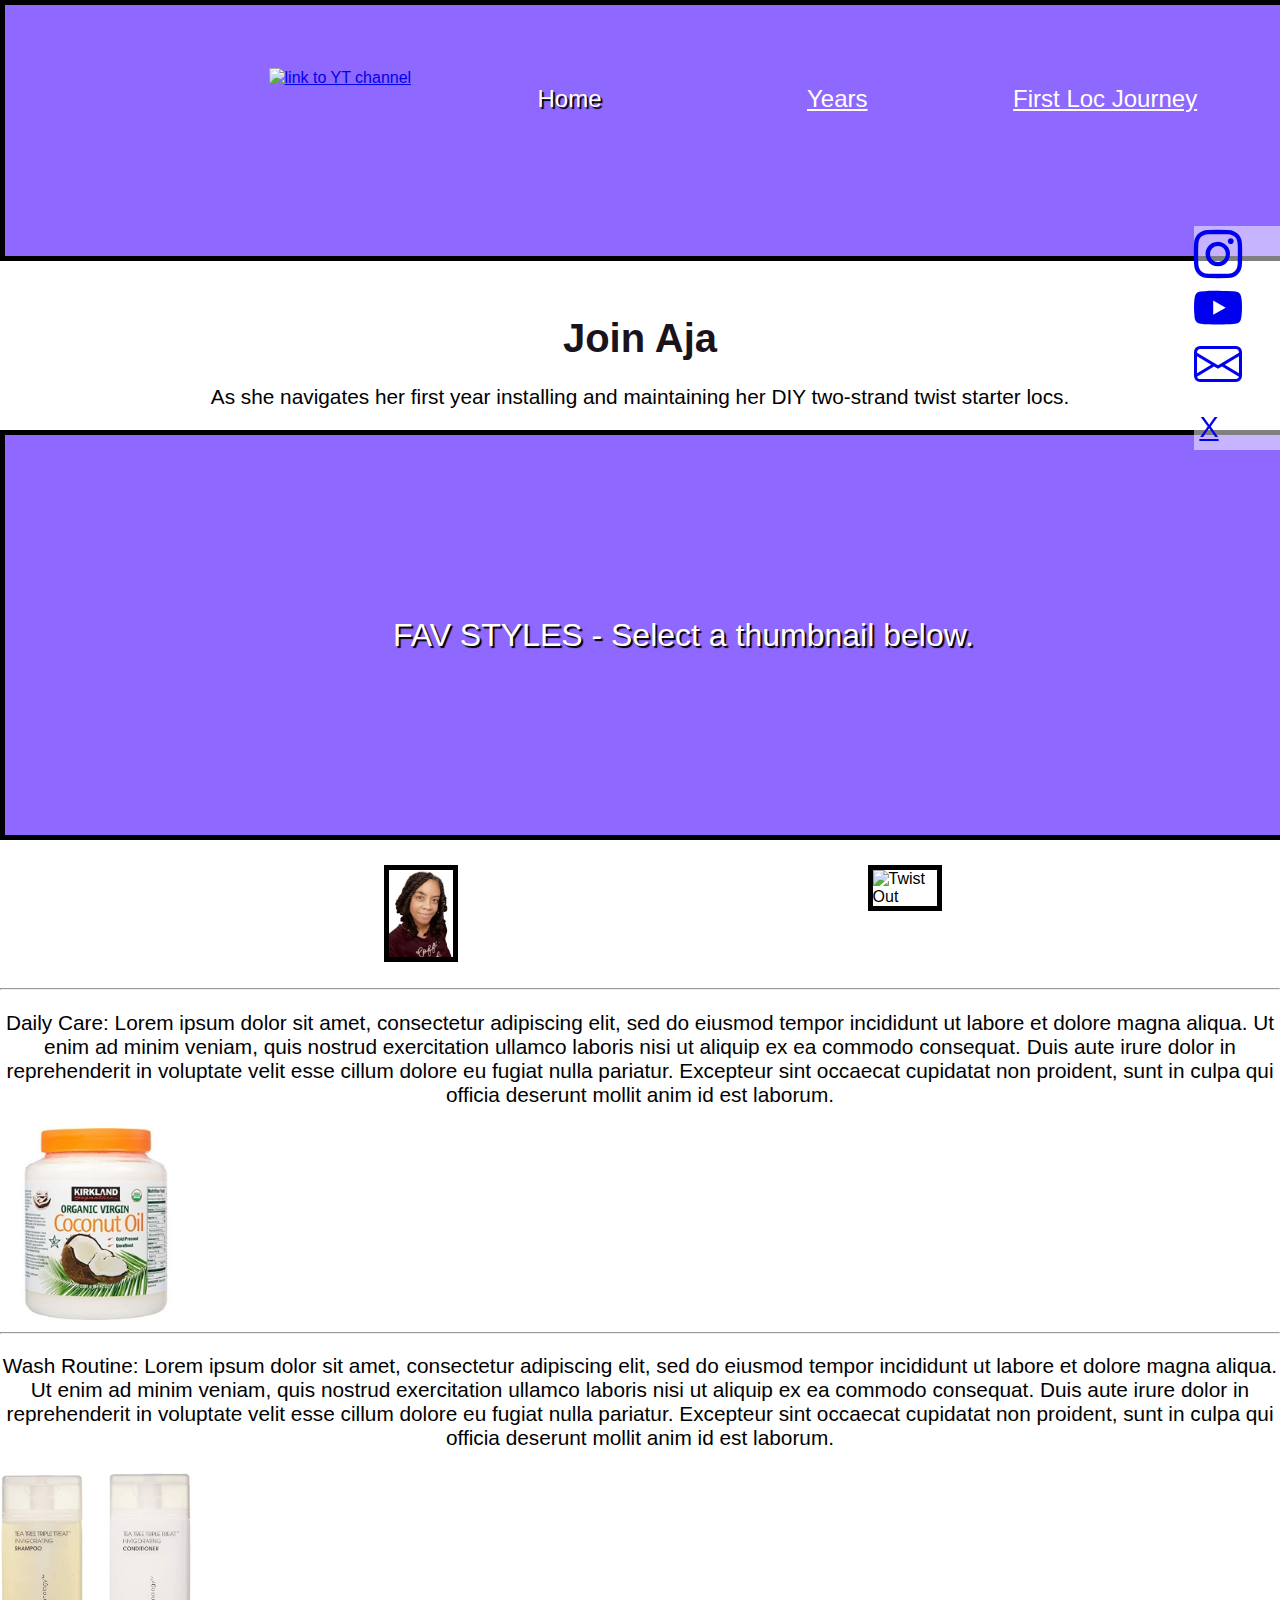
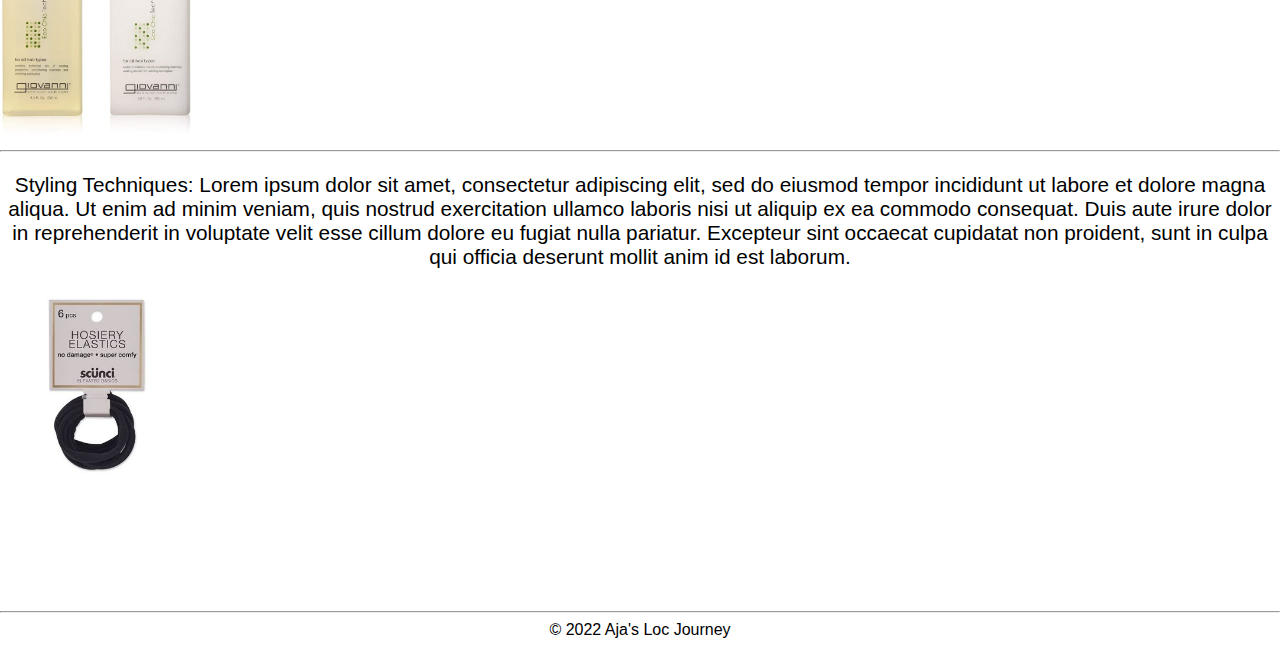
==== index.html @ 59a41a73 "adjusted width of nav and #image" ====
<!DOCTYPE html>
<html lang="en">
    <head>
        <meta charset="utf-8">
        <meta name="viewport" content="width=device-width, initial scale=1">
        <title>My test page</title>
        <link href="https://cdn.jsdelivr.net/npm/bootstrap@5.1.3/dist/css/bootstrap.min.css" rel="stylesheet" integrity="sha384-1BmE4kWBq78iYhFldvKuhfTAU6auU8tT94WrHftjDbrCEXSU1oBoqyl2QvZ6jIW3" crossorigin="anonymous">
        <script src="scripts/main.js"></script>
        <link href="styles/style.css" rel="stylesheet">
        <link rel="stylesheet" href="https://cdn.jsdelivr.net/npm/bootstrap-icons@1.8.1/font/bootstrap-icons.css">
        <link href="https://fonts.googleapis.com/css2?family=Akaya+Telivigala&display=swap" rel="stylesheet">
        <link rel="icon" type="image/png" href="images/tab-image.png"/>
    </head>
    <body id="top">
        <!--Okay, I'll give it a try.-->
       
            <nav>
                <ul>
                    <!--Add Logo-->
                    <li><a href="https://www.youtube.com/c/AjasLocJourney" target="_blank" img class = "logo"><img src= "images/banner.png" alt= "link to YT channel"></a></li>
                    <li><a class="current" href="index.html">Home</a></li>
                    <li><a class="header" href="#">Years</a>
                    <ul>
                        <li><a class="header" href="year-one.html">Year One</a></li>
                        <li><a class="header" href="year-two.html">Year Two</a></li>
                        <li><a class="header" href="year-three.html">Year Three</a></li>
                    </ul>
                    </li>
                    <li><a class="header" href="first-journey.html">First Loc Journey</a></li>
                </ul>
            </nav>
            <br>
    
        <div class = "intro">
            <h1>Join Aja</h1>
            <p id="intro">As she navigates her first year installing and maintaining her DIY two-strand twist starter locs.</p>
        </div>

    <div id = "slideshow">
        <section id = "image">FAV STYLES - Select a thumbnail below.</section>
        <aside id = "thumbnails">
            <img class = "preview" alt = "Rope Twists" src = "images/test-site2.png"
                onmouseover = "upDate(this)"
                onfocus = "upDate(this)"
                onmouseout = "unDo()"
                onblur = "unDo()">
            <img class = "preview" alt = "Twist Out" src = "images/twist-out.png"
            onmouseover = "upDate(this)"
            onfocus = "upDate(this)"
            onmouseout = "unDo()"
            onblur = "unDo()">
        </aside>
    </div>

        <div id="connect" class="container">
            <div class="row" id="icons">
                <a id="instagram" class="col-xs-3" href="https://www.instagram.com/ajas_loc_journey/" style=text-decoration:none target="_blank" aria-label="Instagram" alt="Instagram">
                <i class="bi bi-instagram"></i>
                    </a>
                <a id="youtube" class="col-xs-3" href="https://www.youtube.com/channel/UCShjObX2N9H1d6A85lodj3Q?app=desktop" style=text-decoration:none target="_blank" aria-label="YouTube" alt="YouTube">
                <i class="bi bi-youtube"></i>    
                </a>
                <a id="mail" class="col-xs-3" href="mailto:ajas.loc.journey@gmail.com?subject=Reaching%20Out%20&body=How%20are%20you" style=text-decoration:none target="_blank" aria-label="Email me" style="width:50px; height:auto;" alt="Email me">
                <i class="bi bi-envelope"></i>
                </a>
                <a class="col-xs-3" href="#" id="xButton" onclick="Hide(connect);">X</a></li>
        </div>
        </div>

    <main>
        <hr>
        <div class="samples" class="container">
        <div class="row">
            <p class="col-xs-12 col-md-8"> Daily Care: Lorem ipsum dolor sit amet, consectetur adipiscing elit, sed do eiusmod tempor incididunt ut labore et dolore magna aliqua. Ut enim ad minim veniam, quis nostrud exercitation ullamco laboris nisi ut aliquip ex ea commodo consequat. Duis aute irure dolor in reprehenderit in voluptate velit esse cillum dolore eu fugiat nulla pariatur. Excepteur sint occaecat cupidatat non proident, sunt in culpa qui officia deserunt mollit anim id est laborum.</p> 
            <img src="images/coconutoil.jpeg" class="col-xs-12 col-md-4" alt="pic of Daily Care" title="Daily Care"></a>
        </div>
        <hr>
        <div class="row">
            <p class="col-xs-12 col-md-8">Wash Routine: Lorem ipsum dolor sit amet, consectetur adipiscing elit, sed do eiusmod tempor incididunt ut labore et dolore magna aliqua. Ut enim ad minim veniam, quis nostrud exercitation ullamco laboris nisi ut aliquip ex ea commodo consequat. Duis aute irure dolor in reprehenderit in voluptate velit esse cillum dolore eu fugiat nulla pariatur. Excepteur sint occaecat cupidatat non proident, sunt in culpa qui officia deserunt mollit anim id est laborum.
            </p>
            <img src="images/shampoo.jpg" class="col-xs-12 col-md-4" alt="pic of Wash Routine" title="Wash Routine"></a>
            </div>
        <hr>
        <div class="row">
            <p class="col-xs-12 col-md-8">Styling Techniques: Lorem ipsum dolor sit amet, consectetur adipiscing elit, sed do eiusmod tempor incididunt ut labore et dolore magna aliqua. Ut enim ad minim veniam, quis nostrud exercitation ullamco laboris nisi ut aliquip ex ea commodo consequat. Duis aute irure dolor in reprehenderit in voluptate velit esse cillum dolore eu fugiat nulla pariatur. Excepteur sint occaecat cupidatat non proident, sunt in culpa qui officia deserunt mollit anim id est laborum.
            </p>
            <img src="images/elastics.jpeg" class="col-xs-12 col-md-4" alt="pic of Styling Techniques" title="Styling Techiques"></a>
        </div>
    </div>
    
    <script src="https://cdn.jsdelivr.net/npm/bootstrap@5.1.3/dist/js/bootstrap.bundle.min.js" integrity="sha384-ka7Sk0Gln4gmtz2MlQnikT1wXgYsOg+OMhuP+IlRH9sENBO0LRn5q+8nbTov4+1p" crossorigin="anonymous"></script>
</main>
    <br>
       
        
        <hr>
        <footer style="font-size:medium">
            &copy; 2022 Aja's Loc Journey
        </footer>
        <script src="https://cdn.jsdelivr.net/npm/bootstrap@5.1.3/dist/js/bootstrap.bundle.min.js" integrity="sha384-ka7Sk0Gln4gmtz2MlQnikT1wXgYsOg+OMhuP+IlRH9sENBO0LRn5q+8nbTov4+1p" crossorigin="anonymous"></script>
    </body>
</html>
---- styles/style.css ----
/*Style sheet for aja's loc journey site*/
html {
  font-size: 100%; /*just trying out the comment function*/
  font-family: "Segoe UI", Tahoma, Geneva, Verdana, sans-serif;
}

body {
  width: 100%;
  margin: 0 auto;
  padding: 0 0;
  background-color: rgb(255, 255, 255);
}

p {
  font-size: 1.3em;
  text-align: left;
}

h1 {
  color: rgb(27, 19, 27);
  font-size: 2.5em;
  text-align: center;
  line-height: 100%;
  padding: 1% 0 0 0;
}

div p {
  text-align: center;
}

section {
  text-align: center;
  line-height: 1.5;
  background-color: #edfafc;
}

section p {
  padding: 0 2%;
  text-align: left;
}

nav {
  height: 225px;
  width: 106%;
  margin: 0 auto;
  padding-top: 2%;
  background-color: #8e68ff;
  border: 5px solid black;
}

nav ul {
  list-style: none;
  text-align: center;
}

nav li {
  width: 20%;
  height: 60px;
  line-height: 20px;
  display: inline-block;
}

.header {
  color: rgb(255, 255, 255);
  font-size: 1.5em;
}

.logo {
  width: 125%;
  height: auto;
  display: inline-block;
  float: left;
  padding-top: 8%;
  margin-left: 2%;
  clear: both;
}

.header:hover {
  color: rgb(249, 246, 250);
  background: rgb(163, 128, 187);
}

.current {
  color: rgb(255, 255, 255);
  text-shadow: 2px 2px 1px black;
  font-size: 1.5em;
  transition: 0.5s background-color;
  text-decoration: none;
}

.current:hover {
  color: rgb(249, 246, 250);
  background: rgb(163, 128, 187);
}

img {
  width: 50%;
  height: auto;
  margin: 0 auto;
}

@media screen and (min-width: 300px) {
  .samples img {
    width: 50%;
    height: auto;
    margin: 0 auto;
  }
}

@media screen and (min-width: 900px) {
  .samples img {
    width: 15%;
    height: auto;
    margin: 0 auto;
  }
}

/*Sub menus*/

nav li li {
  font-size: 0.7em;
  width: 100%;
}

nav > ul > li {
  text-align: center;
}

nav > ul > li > a {
  text-align: center;
}

nav li ul {
  position: absolute;
  display: none;
  width: inherit;
}

nav li:hover ul {
  display: block;
  text-align: center;
}

nav li ul li {
  display: block;
  text-align: center;
}
/*Sub menus*/

footer {
  clear: both;
  text-align: center;
  padding-bottom: 1%;
}

hr {
  clear: both;
}

@media screen and (min-width: 300px) {
  #connect {
    position: fixed;
    bottom: 0%;
    background: rgba(255, 255, 255, 0.5);
    font-size: 3em;
    text-align: center;
  }
}

@media screen and (min-width: 300px) {
  #icons {
    display: inline-block;
    float: left;
    width: 100%;
  }
}

@media screen and (min-width: 900px) {
  #connect {
    position: fixed;
    bottom: 50%;
    right: 0;
    width: 30px;
    background: rgba(255, 255, 255, 0.5);
    padding: 2px 56px 2px 0px;
    font-size: 3em;
    color: rgb(0, 0, 0);
    text-align: center;
  }
}

#instagram #youtube #mail {
  color: rgb(0, 0, 0);
}

@media screen and (min-width: 300px) {
  #xButton {
    text-align: center;
    font-size: 0.5em;
  }
}

@media screen and (min-width: 900px) {
  #xButton {
    text-align: center;
    font-size: 0.6em;
  }
}

#xButton:hover {
  background-color: coral;
}

div.samples {
  clear: both;
  margin-bottom: 100px;
}

video {
  display: block;
  margin: 0 auto;
}

iframe {
  display: block;
  margin: 0 auto;
}

.years {
  width: 70%;
  display: block;
  margin: 0 auto;
}

@media screen and (min-width: 300px) {
  #image {
    line-height: 300px;
    width: 106%;
    height: auto;
    border: 5px solid black;
    background-color: #8e68ff;
    background-image: url("");
    background-repeat: no-repeat;
    color: #ffffff;
    text-shadow: 2px 2px 1px black;
    text-align: center;
    background-size: 60%;
    margin-bottom: 25px;
    font-size: 1.4em;
    display: block;
    margin: 0 auto;
  }
}

@media screen and (min-width: 900px) {
  #image {
    line-height: 400px;
    width: 106%;
    height: auto;
    border: 5px solid black;
    background-color: #8e68ff;
    background-image: url("");
    background-repeat: no-repeat;
    color: #ffffff;
    text-shadow: 2px 2px 1px black;
    text-align: center;
    background-size: 20%;
    margin-bottom: 25px;
    font-size: 2em;
    display: block;
    margin: 0 auto;
  }
}

@media screen and (min-width: 300px) {
  .preview {
    width: 20%;
    margin: 2%;
    margin-left: 18%;
    border: 5px solid black;
    display: inline-block;
    float: left;
  }
}

@media screen and (min-width: 900px) {
  .preview {
    width: 5%;
    margin: 2%;
    margin-left: 30%;
    border: 5px solid black;
    display: inline-block;
    float: left;
  }
}
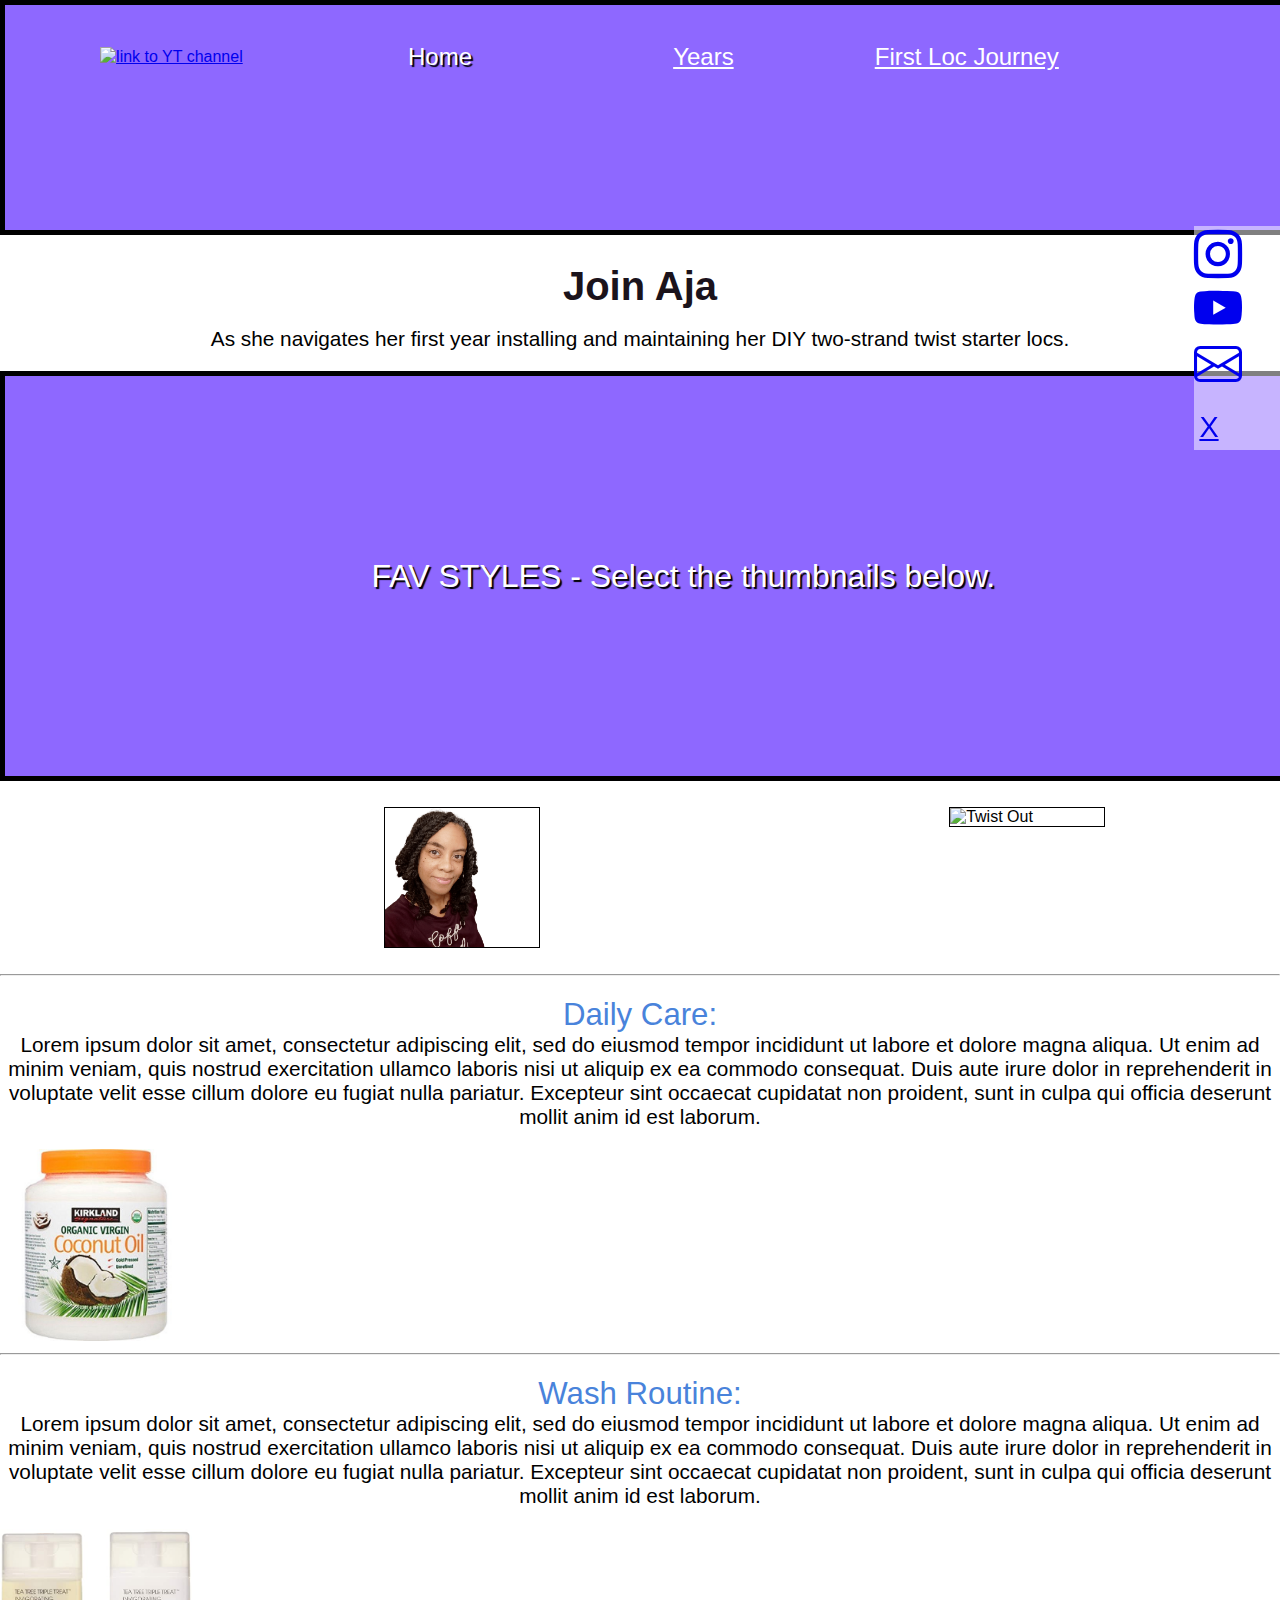
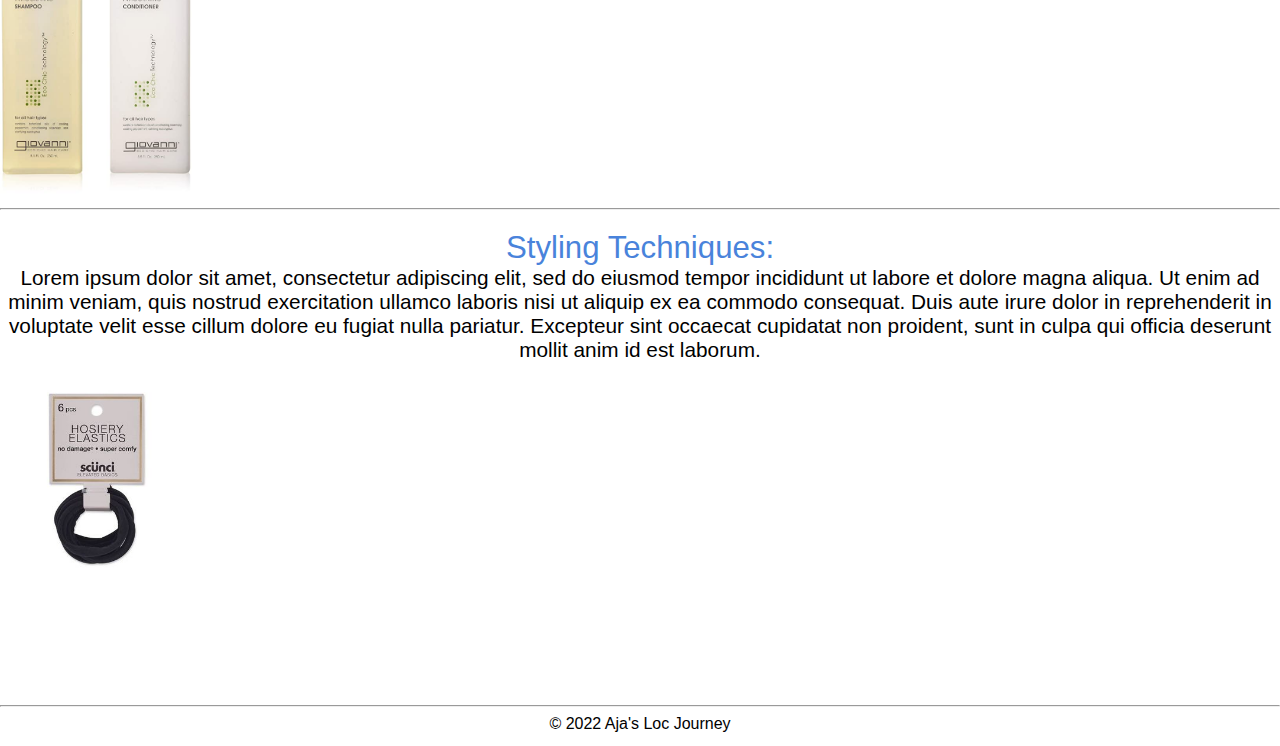
==== commit 2107360c: "fixed the text in #image to fit better" ====
--- a/index.html
+++ b/index.html
@@ -17,15 +17,14 @@
             <nav>
                 <ul>
                     <!--Add Logo-->
-                    <li><a href="https://www.youtube.com/c/AjasLocJourney" target="_blank" img class = "logo"><img src= "images/banner.png" alt= "link to YT channel"></a></li>
+                    <li><a href="https://www.youtube.com/c/AjasLocJourney" target="_blank"  class = "logo"><img src= "images/banner.png" alt= "link to YT channel"></a></li>
                     <li><a class="current" href="index.html">Home</a></li>
                     <li><a class="header" href="#">Years</a>
-                    <ul>
-                        <li><a class="header" href="year-one.html">Year One</a></li>
-                        <li><a class="header" href="year-two.html">Year Two</a></li>
-                        <li><a class="header" href="year-three.html">Year Three</a></li>
-                    </ul>
-                    </li>
+                        <ul>
+                        <li><a class="subheader" href="year-one.html">Year One</a></li>
+                        <li><a class="subheader" href="year-two.html">Year Two</a></li>
+                        <li><a class="subheader" href="year-three.html">Year Three</a></li>
+                        </ul></li>
                     <li><a class="header" href="first-journey.html">First Loc Journey</a></li>
                 </ul>
             </nav>
@@ -37,7 +36,7 @@
         </div>
 
     <div id = "slideshow">
-        <section id = "image">FAV STYLES - Select a thumbnail below.</section>
+        <section id = "image">FAV STYLES - Select the thumbnails below.</section>
         <aside id = "thumbnails">
             <img class = "preview" alt = "Rope Twists" src = "images/test-site2.png"
                 onmouseover = "upDate(this)"
@@ -56,14 +55,14 @@
             <div class="row" id="icons">
                 <a id="instagram" class="col-xs-3" href="https://www.instagram.com/ajas_loc_journey/" style=text-decoration:none target="_blank" aria-label="Instagram" alt="Instagram">
                 <i class="bi bi-instagram"></i>
-                    </a>
+                </a>
                 <a id="youtube" class="col-xs-3" href="https://www.youtube.com/channel/UCShjObX2N9H1d6A85lodj3Q?app=desktop" style=text-decoration:none target="_blank" aria-label="YouTube" alt="YouTube">
                 <i class="bi bi-youtube"></i>    
                 </a>
-                <a id="mail" class="col-xs-3" href="mailto:ajas.loc.journey@gmail.com?subject=Reaching%20Out%20&body=How%20are%20you" style=text-decoration:none target="_blank" aria-label="Email me" style="width:50px; height:auto;" alt="Email me">
+                <a id="mail" class="col-xs-3" href="mailto:ajas.loc.journey@gmail.com?subject=Reaching%20Out%20&body=How%20are%20you" style=text-decoration:none target="_blank" aria-label="Email me" alt="Email me">
                 <i class="bi bi-envelope"></i>
                 </a>
-                <a class="col-xs-3" href="#" id="xButton" onclick="Hide(connect);">X</a></li>
+                <a class="col-xs-3" href="#" id="xButton" onclick="Hide(connect);">X</a>
         </div>
         </div>
 
@@ -71,20 +70,20 @@
         <hr>
         <div class="samples" class="container">
         <div class="row">
-            <p class="col-xs-12 col-md-8"> Daily Care: Lorem ipsum dolor sit amet, consectetur adipiscing elit, sed do eiusmod tempor incididunt ut labore et dolore magna aliqua. Ut enim ad minim veniam, quis nostrud exercitation ullamco laboris nisi ut aliquip ex ea commodo consequat. Duis aute irure dolor in reprehenderit in voluptate velit esse cillum dolore eu fugiat nulla pariatur. Excepteur sint occaecat cupidatat non proident, sunt in culpa qui officia deserunt mollit anim id est laborum.</p> 
-            <img src="images/coconutoil.jpeg" class="col-xs-12 col-md-4" alt="pic of Daily Care" title="Daily Care"></a>
+            <p class="col-xs-12 col-md-8"> <span class="h2">Daily Care:</span><br>Lorem ipsum dolor sit amet, consectetur adipiscing elit, sed do eiusmod tempor incididunt ut labore et dolore magna aliqua. Ut enim ad minim veniam, quis nostrud exercitation ullamco laboris nisi ut aliquip ex ea commodo consequat. Duis aute irure dolor in reprehenderit in voluptate velit esse cillum dolore eu fugiat nulla pariatur. Excepteur sint occaecat cupidatat non proident, sunt in culpa qui officia deserunt mollit anim id est laborum.</p> 
+            <img src="images/coconutoil.jpeg" class="col-xs-12 col-md-4" alt="pic of Daily Care" title="Daily Care">
         </div>
         <hr>
         <div class="row">
-            <p class="col-xs-12 col-md-8">Wash Routine: Lorem ipsum dolor sit amet, consectetur adipiscing elit, sed do eiusmod tempor incididunt ut labore et dolore magna aliqua. Ut enim ad minim veniam, quis nostrud exercitation ullamco laboris nisi ut aliquip ex ea commodo consequat. Duis aute irure dolor in reprehenderit in voluptate velit esse cillum dolore eu fugiat nulla pariatur. Excepteur sint occaecat cupidatat non proident, sunt in culpa qui officia deserunt mollit anim id est laborum.
+            <p class="col-xs-12 col-md-8"><span class="h2">Wash Routine:</span><br>Lorem ipsum dolor sit amet, consectetur adipiscing elit, sed do eiusmod tempor incididunt ut labore et dolore magna aliqua. Ut enim ad minim veniam, quis nostrud exercitation ullamco laboris nisi ut aliquip ex ea commodo consequat. Duis aute irure dolor in reprehenderit in voluptate velit esse cillum dolore eu fugiat nulla pariatur. Excepteur sint occaecat cupidatat non proident, sunt in culpa qui officia deserunt mollit anim id est laborum.
             </p>
-            <img src="images/shampoo.jpg" class="col-xs-12 col-md-4" alt="pic of Wash Routine" title="Wash Routine"></a>
+            <img src="images/shampoo.jpg" class="col-xs-12 col-md-4" alt="pic of Wash Routine" title="Wash Routine">
             </div>
         <hr>
         <div class="row">
-            <p class="col-xs-12 col-md-8">Styling Techniques: Lorem ipsum dolor sit amet, consectetur adipiscing elit, sed do eiusmod tempor incididunt ut labore et dolore magna aliqua. Ut enim ad minim veniam, quis nostrud exercitation ullamco laboris nisi ut aliquip ex ea commodo consequat. Duis aute irure dolor in reprehenderit in voluptate velit esse cillum dolore eu fugiat nulla pariatur. Excepteur sint occaecat cupidatat non proident, sunt in culpa qui officia deserunt mollit anim id est laborum.
+            <p class="col-xs-12 col-md-8"><span class="h2">Styling Techniques:</span><br>Lorem ipsum dolor sit amet, consectetur adipiscing elit, sed do eiusmod tempor incididunt ut labore et dolore magna aliqua. Ut enim ad minim veniam, quis nostrud exercitation ullamco laboris nisi ut aliquip ex ea commodo consequat. Duis aute irure dolor in reprehenderit in voluptate velit esse cillum dolore eu fugiat nulla pariatur. Excepteur sint occaecat cupidatat non proident, sunt in culpa qui officia deserunt mollit anim id est laborum.
             </p>
-            <img src="images/elastics.jpeg" class="col-xs-12 col-md-4" alt="pic of Styling Techniques" title="Styling Techiques"></a>
+            <img src="images/elastics.jpeg" class="col-xs-12 col-md-4" alt="pic of Styling Techniques" title="Styling Techiques">
         </div>
     </div>
     
--- a/styles/style.css
+++ b/styles/style.css
@@ -22,6 +22,7 @@
   text-align: center;
   line-height: 100%;
   padding: 1% 0 0 0;
+  margin: 0 auto;
 }
 
 div p {
@@ -42,15 +43,14 @@
 nav {
   height: 225px;
   width: 106%;
-  margin: 0 auto;
-  padding-top: 2%;
+  /* margin: 0 auto; */
   background-color: #8e68ff;
   border: 5px solid black;
 }
 
 nav ul {
   list-style: none;
-  text-align: center;
+  text-align: left;
 }
 
 nav li {
@@ -58,24 +58,19 @@
   height: 60px;
   line-height: 20px;
   display: inline-block;
-}
-
-.header {
+  float: left;
+  padding-top: 2%;
+  margin-left: 0%;
+}
+
+.header,
+.subheader {
   color: rgb(255, 255, 255);
   font-size: 1.5em;
 }
 
-.logo {
-  width: 125%;
-  height: auto;
-  display: inline-block;
-  float: left;
-  padding-top: 8%;
-  margin-left: 2%;
-  clear: both;
-}
-
-.header:hover {
+.header:hover,
+.subheader:hover {
   color: rgb(249, 246, 250);
   background: rgb(163, 128, 187);
 }
@@ -93,10 +88,24 @@
   background: rgb(163, 128, 187);
 }
 
-img {
-  width: 50%;
-  height: auto;
-  margin: 0 auto;
+@media screen and (min-width: 300px) {
+  img {
+    width: 100%;
+    height: auto;
+    padding-right: 4%;
+  }
+}
+
+@media screen and (min-width: 900px) {
+  img {
+    width: 70%;
+    height: auto;
+  }
+}
+
+.h2 {
+  font-size: 1.5em;
+  color: rgb(73, 131, 219);
 }
 
 @media screen and (min-width: 300px) {
@@ -115,10 +124,14 @@
   }
 }
 
+.samples img:hover {
+  transform: rotate(1deg);
+}
+
 /*Sub menus*/
 
 nav li li {
-  font-size: 0.7em;
+  font-size: 0.7rem;
   width: 100%;
 }
 
@@ -243,8 +256,8 @@
     background-repeat: no-repeat;
     color: #ffffff;
     text-shadow: 2px 2px 1px black;
-    text-align: center;
-    background-size: 60%;
+    text-align: right;
+    background-size: 85%;
     margin-bottom: 25px;
     font-size: 1.4em;
     display: block;
@@ -277,7 +290,7 @@
     width: 20%;
     margin: 2%;
     margin-left: 18%;
-    border: 5px solid black;
+    border: 1px solid black;
     display: inline-block;
     float: left;
   }
@@ -285,11 +298,15 @@
 
 @media screen and (min-width: 900px) {
   .preview {
-    width: 5%;
+    width: 8%;
     margin: 2%;
     margin-left: 30%;
-    border: 5px solid black;
+    border: 1px solid black;
     display: inline-block;
     float: left;
   }
 }
+
+.preview:hover {
+  transform: rotate(2deg);
+}
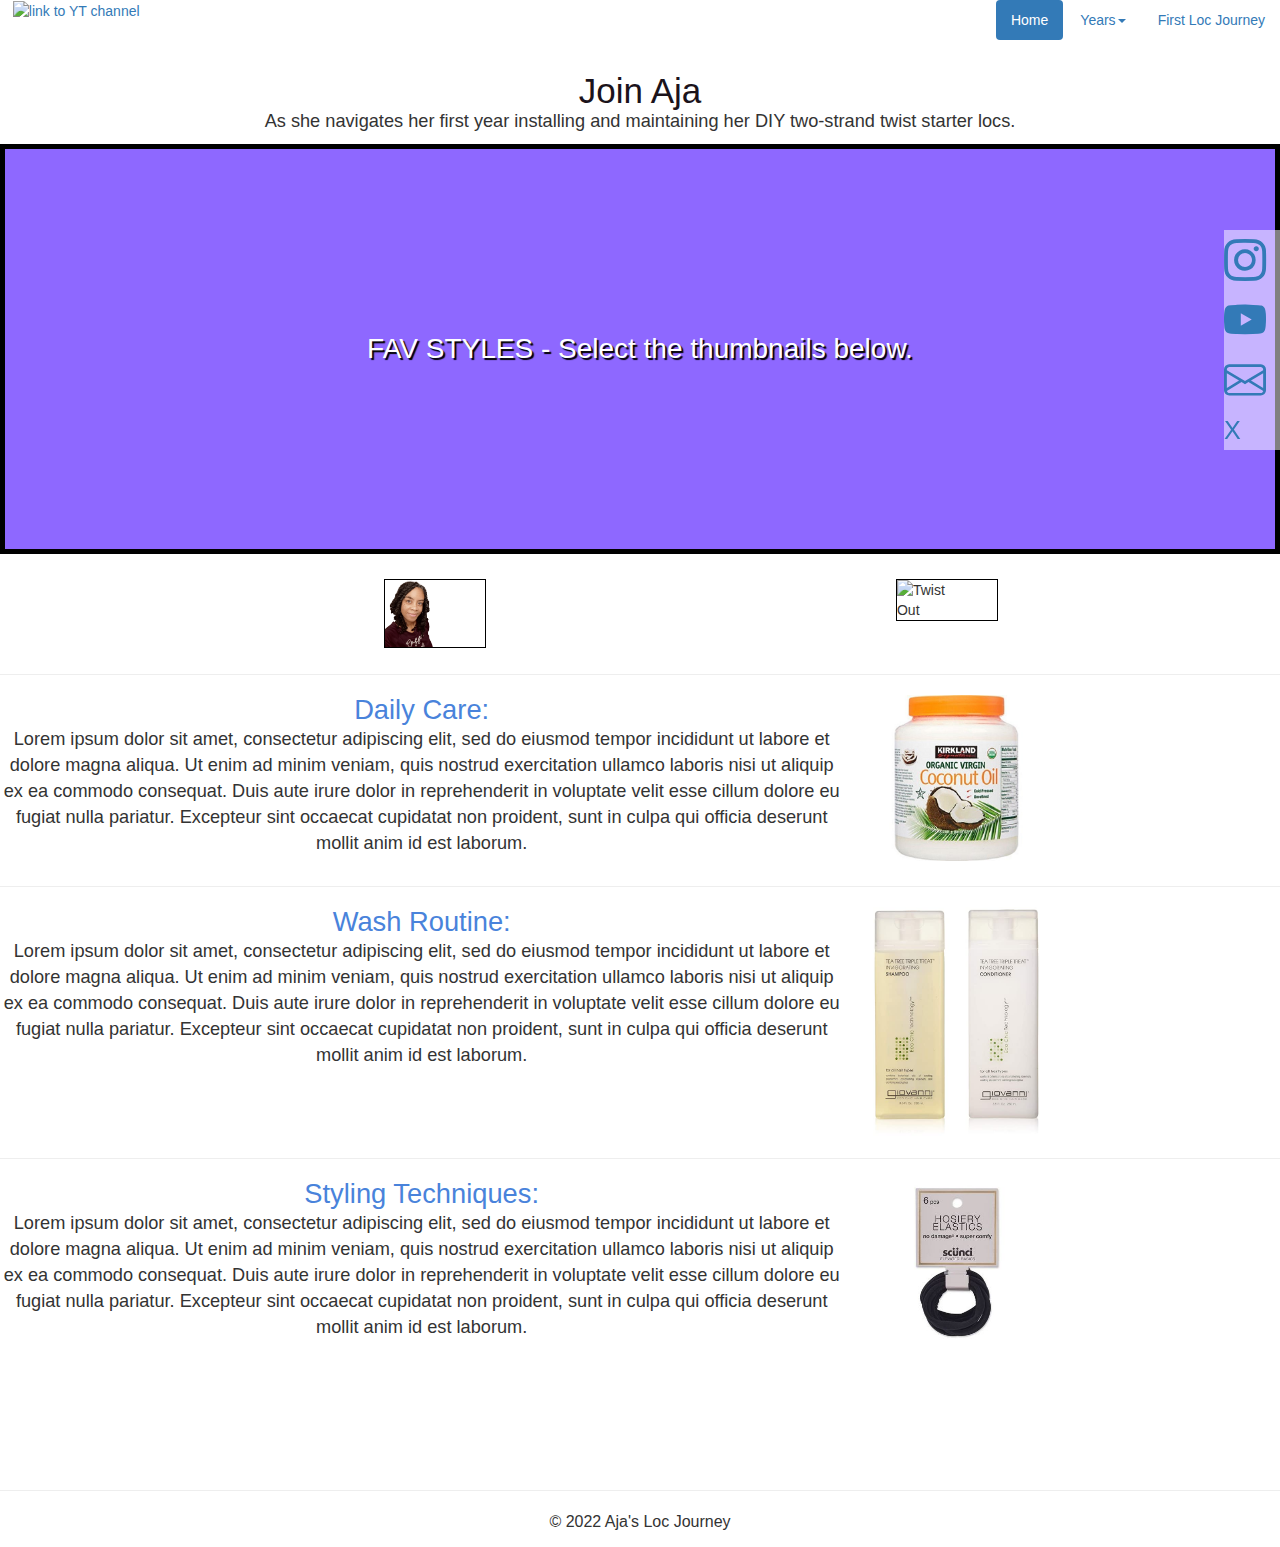
==== commit 5b25e223: "displayed nav pills flex and justified to the end" ====
--- a/index.html
+++ b/index.html
@@ -2,35 +2,41 @@
 <html lang="en">
     <head>
         <meta charset="utf-8">
-        <meta name="viewport" content="width=device-width, initial scale=1">
+        <meta name="viewport"content="width=device-width,initial scale=1">
         <title>My test page</title>
-        <link href="https://cdn.jsdelivr.net/npm/bootstrap@5.1.3/dist/css/bootstrap.min.css" rel="stylesheet" integrity="sha384-1BmE4kWBq78iYhFldvKuhfTAU6auU8tT94WrHftjDbrCEXSU1oBoqyl2QvZ6jIW3" crossorigin="anonymous">
+
+        <!-- Bootstrap 3 CSS Jquery and JS-->
+        <link rel="stylesheet" href="https://maxcdn.bootstrapcdn.com/bootstrap/3.4.1/css/bootstrap.min.css">
+        <script src="https://ajax.googleapis.com/ajax/libs/jquery/3.6.0/jquery.min.js"></script>
+        <script src="https://maxcdn.bootstrapcdn.com/bootstrap/3.4.1/js/bootstrap.min.js"></script></head>
+        
         <script src="scripts/main.js"></script>
         <link href="styles/style.css" rel="stylesheet">
+    
+        <!-- Bootstrap Icons -->
         <link rel="stylesheet" href="https://cdn.jsdelivr.net/npm/bootstrap-icons@1.8.1/font/bootstrap-icons.css">
-        <link href="https://fonts.googleapis.com/css2?family=Akaya+Telivigala&display=swap" rel="stylesheet">
+    
         <link rel="icon" type="image/png" href="images/tab-image.png"/>
     </head>
     <body id="top">
         <!--Okay, I'll give it a try.-->
        
-            <nav>
-                <ul>
-                    <!--Add Logo-->
-                    <li><a href="https://www.youtube.com/c/AjasLocJourney" target="_blank"  class = "logo"><img src= "images/banner.png" alt= "link to YT channel"></a></li>
-                    <li><a class="current" href="index.html">Home</a></li>
-                    <li><a class="header" href="#">Years</a>
-                        <ul>
-                        <li><a class="subheader" href="year-one.html">Year One</a></li>
-                        <li><a class="subheader" href="year-two.html">Year Two</a></li>
-                        <li><a class="subheader" href="year-three.html">Year Three</a></li>
-                        </ul></li>
-                    <li><a class="header" href="first-journey.html">First Loc Journey</a></li>
-                </ul>
-            </nav>
+    <nav>
+        <a id="logo" href="https://www.youtube.com/c/AjasLocJourney" target="_blank"><img src= "images/banner.png" alt= "link to YT channel"></a>
+        <ul class="nav nav-pills">
+            <li class="active"><a href="index.html">Home</a></li>
+            <li class="dropdown"><a class="dropdown-toggle" data-toggle="dropdown" href="#">Years<span class="caret"></span></a>
+                <ul class="dropdown-menu">
+                <li><a href="year-one.html">Year One</a></li>
+                <li><a href="year-two.html">Year Two</a></li>
+                <li><a href="year-three.html">Year Three</a></li>
+                </ul></li>
+            <li><a href="first-journey.html">First Loc Journey</a></li>
+        </ul>
+    </nav>
             <br>
     
-        <div class = "intro">
+        <div id = "intro">
             <h1>Join Aja</h1>
             <p id="intro">As she navigates her first year installing and maintaining her DIY two-strand twist starter locs.</p>
         </div>
@@ -86,8 +92,6 @@
             <img src="images/elastics.jpeg" class="col-xs-12 col-md-4" alt="pic of Styling Techniques" title="Styling Techiques">
         </div>
     </div>
-    
-    <script src="https://cdn.jsdelivr.net/npm/bootstrap@5.1.3/dist/js/bootstrap.bundle.min.js" integrity="sha384-ka7Sk0Gln4gmtz2MlQnikT1wXgYsOg+OMhuP+IlRH9sENBO0LRn5q+8nbTov4+1p" crossorigin="anonymous"></script>
 </main>
     <br>
        
@@ -96,6 +100,5 @@
         <footer style="font-size:medium">
             &copy; 2022 Aja's Loc Journey
         </footer>
-        <script src="https://cdn.jsdelivr.net/npm/bootstrap@5.1.3/dist/js/bootstrap.bundle.min.js" integrity="sha384-ka7Sk0Gln4gmtz2MlQnikT1wXgYsOg+OMhuP+IlRH9sENBO0LRn5q+8nbTov4+1p" crossorigin="anonymous"></script>
     </body>
 </html>--- a/styles/style.css
+++ b/styles/style.css
@@ -40,42 +40,36 @@
   text-align: left;
 }
 
-nav {
-  height: 225px;
-  width: 106%;
-  /* margin: 0 auto; */
-  background-color: #8e68ff;
-  border: 5px solid black;
-}
-
-nav ul {
-  list-style: none;
-  text-align: left;
-}
-
-nav li {
-  width: 20%;
-  height: 60px;
-  line-height: 20px;
+#logo {
+  width: 30%;
   display: inline-block;
   float: left;
-  padding-top: 2%;
-  margin-left: 0%;
-}
-
-.header,
+  margin-left: 1%;
+}
+
+.nav-pills {
+  display: flex;
+  justify-content: end;
+}
+
+#intro {
+  display: block;
+  clear: both;
+}
+
+/* .nav-item,
 .subheader {
   color: rgb(255, 255, 255);
   font-size: 1.5em;
 }
 
-.header:hover,
+.nav-item:hover,
 .subheader:hover {
   color: rgb(249, 246, 250);
   background: rgb(163, 128, 187);
 }
 
-.current {
+.nav-link active {
   color: rgb(255, 255, 255);
   text-shadow: 2px 2px 1px black;
   font-size: 1.5em;
@@ -83,10 +77,10 @@
   text-decoration: none;
 }
 
-.current:hover {
+.nav-link active:hover {
   color: rgb(249, 246, 250);
   background: rgb(163, 128, 187);
-}
+} */
 
 @media screen and (min-width: 300px) {
   img {
@@ -130,7 +124,7 @@
 
 /*Sub menus*/
 
-nav li li {
+/* nav li li {
   font-size: 0.7rem;
   width: 100%;
 }
@@ -157,7 +151,7 @@
 nav li ul li {
   display: block;
   text-align: center;
-}
+} */
 /*Sub menus*/
 
 footer {
@@ -248,7 +242,7 @@
 @media screen and (min-width: 300px) {
   #image {
     line-height: 300px;
-    width: 106%;
+    width: 100%;
     height: auto;
     border: 5px solid black;
     background-color: #8e68ff;
@@ -257,7 +251,7 @@
     color: #ffffff;
     text-shadow: 2px 2px 1px black;
     text-align: right;
-    background-size: 85%;
+    background-size: 77%;
     margin-bottom: 25px;
     font-size: 1.4em;
     display: block;
@@ -268,7 +262,7 @@
 @media screen and (min-width: 900px) {
   #image {
     line-height: 400px;
-    width: 106%;
+    width: 100%;
     height: auto;
     border: 5px solid black;
     background-color: #8e68ff;
@@ -289,7 +283,7 @@
   .preview {
     width: 20%;
     margin: 2%;
-    margin-left: 18%;
+    margin-left: 20%;
     border: 1px solid black;
     display: inline-block;
     float: left;
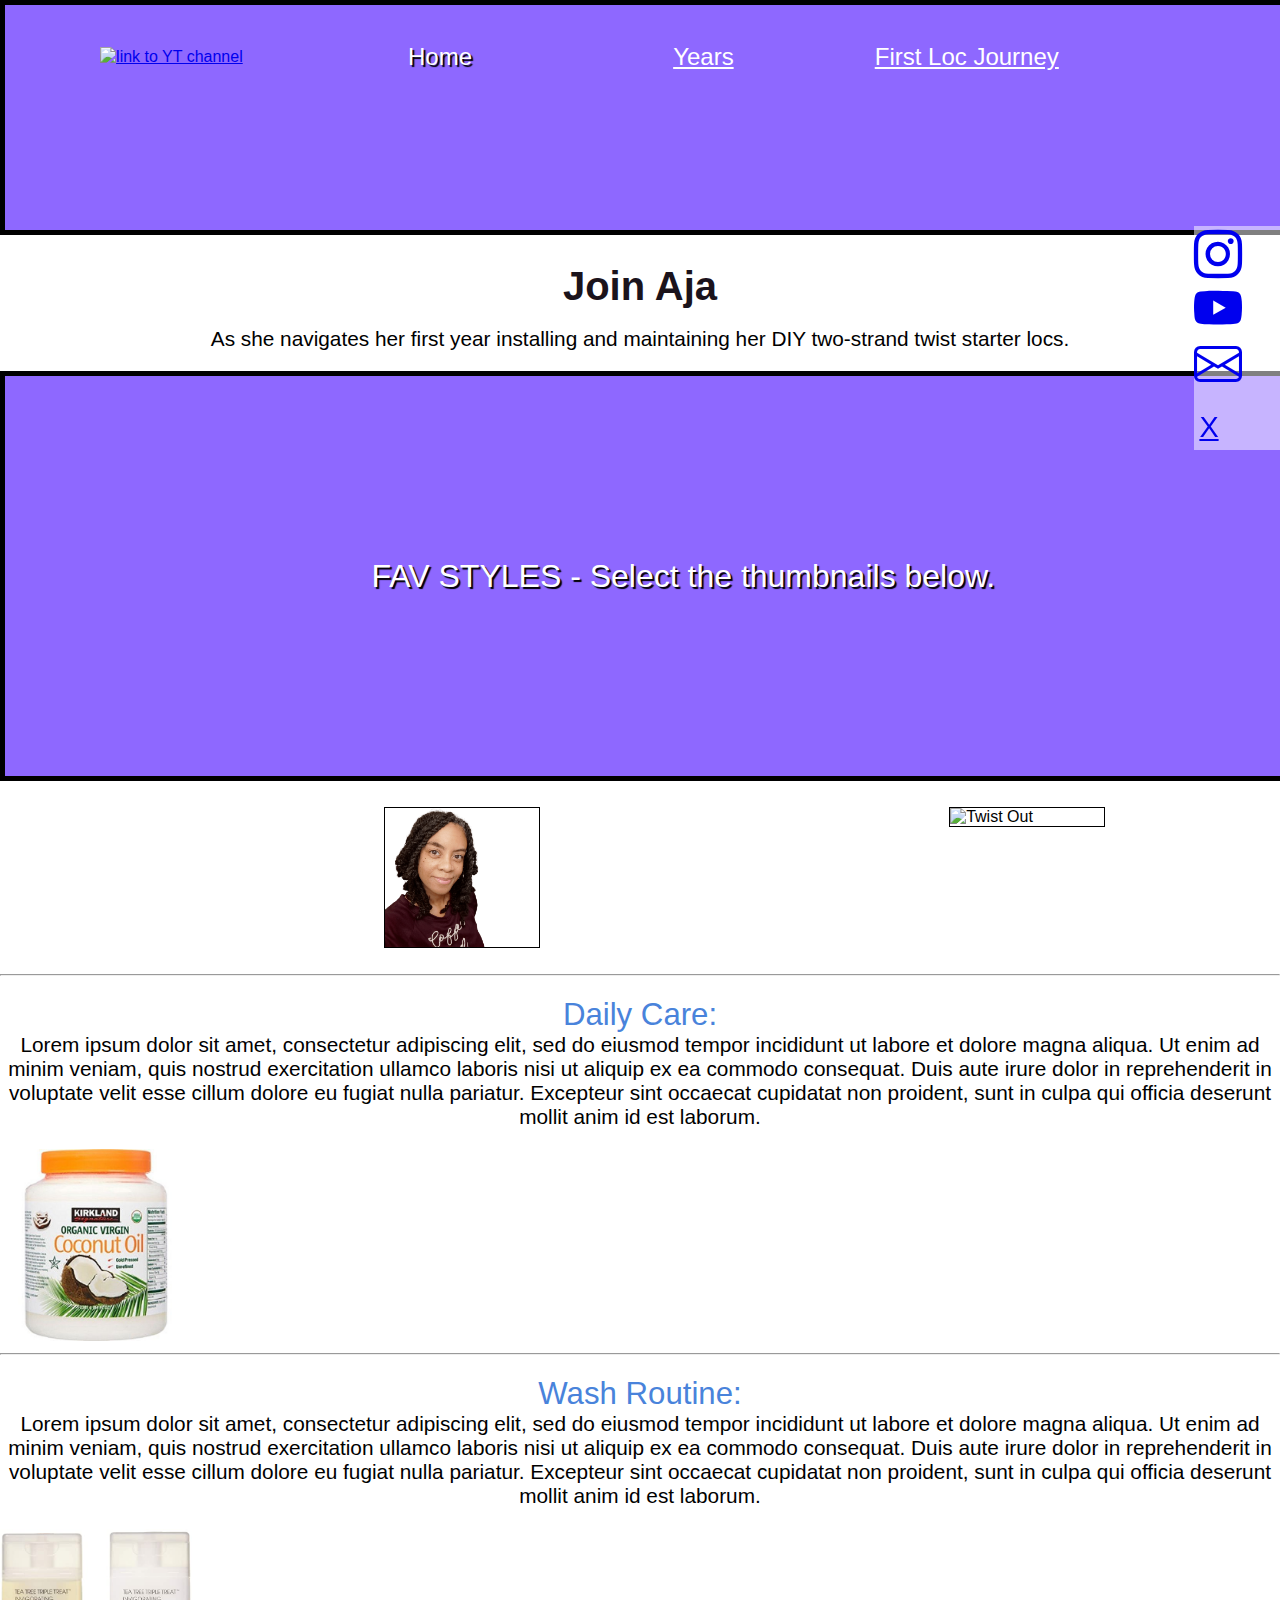
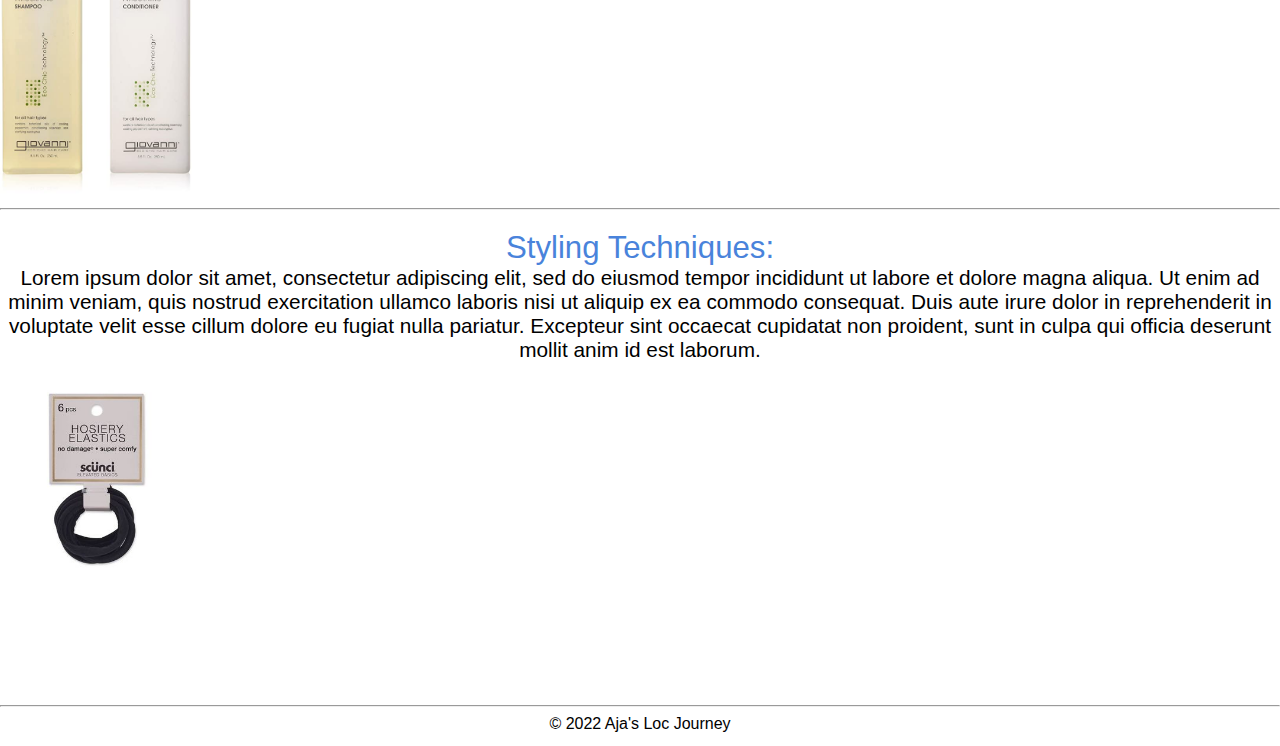
==== commit ed375b60: "going back a few steps to undo unwanted changes from working with bootstrap on the nav" ====
--- a/index.html
+++ b/index.html
@@ -1,42 +1,37 @@
+
 <!DOCTYPE html>
 <html lang="en">
     <head>
         <meta charset="utf-8">
-        <meta name="viewport"content="width=device-width,initial scale=1">
+        <meta name="viewport" content="width=device-width, initial scale=1">
         <title>My test page</title>
-
-        <!-- Bootstrap 3 CSS Jquery and JS-->
-        <link rel="stylesheet" href="https://maxcdn.bootstrapcdn.com/bootstrap/3.4.1/css/bootstrap.min.css">
-        <script src="https://ajax.googleapis.com/ajax/libs/jquery/3.6.0/jquery.min.js"></script>
-        <script src="https://maxcdn.bootstrapcdn.com/bootstrap/3.4.1/js/bootstrap.min.js"></script></head>
-        
+        <link href="https://cdn.jsdelivr.net/npm/bootstrap@5.1.3/dist/css/bootstrap.min.css" rel="stylesheet" integrity="sha384-1BmE4kWBq78iYhFldvKuhfTAU6auU8tT94WrHftjDbrCEXSU1oBoqyl2QvZ6jIW3" crossorigin="anonymous">
         <script src="scripts/main.js"></script>
         <link href="styles/style.css" rel="stylesheet">
-    
-        <!-- Bootstrap Icons -->
         <link rel="stylesheet" href="https://cdn.jsdelivr.net/npm/bootstrap-icons@1.8.1/font/bootstrap-icons.css">
-    
+        <link href="https://fonts.googleapis.com/css2?family=Akaya+Telivigala&display=swap" rel="stylesheet">
         <link rel="icon" type="image/png" href="images/tab-image.png"/>
     </head>
     <body id="top">
         <!--Okay, I'll give it a try.-->
        
-    <nav>
-        <a id="logo" href="https://www.youtube.com/c/AjasLocJourney" target="_blank"><img src= "images/banner.png" alt= "link to YT channel"></a>
-        <ul class="nav nav-pills">
-            <li class="active"><a href="index.html">Home</a></li>
-            <li class="dropdown"><a class="dropdown-toggle" data-toggle="dropdown" href="#">Years<span class="caret"></span></a>
-                <ul class="dropdown-menu">
-                <li><a href="year-one.html">Year One</a></li>
-                <li><a href="year-two.html">Year Two</a></li>
-                <li><a href="year-three.html">Year Three</a></li>
-                </ul></li>
-            <li><a href="first-journey.html">First Loc Journey</a></li>
-        </ul>
-    </nav>
+            <nav>
+                <ul>
+                    <!--Add Logo-->
+                    <li><a href="https://www.youtube.com/c/AjasLocJourney" target="_blank"  class = "logo"><img src= "images/banner.png" alt= "link to YT channel"></a></li>
+                    <li><a class="current" href="index.html">Home</a></li>
+                    <li><a class="header" href="#">Years</a>
+                        <ul>
+                        <li><a class="subheader" href="year-one.html">Year One</a></li>
+                        <li><a class="subheader" href="year-two.html">Year Two</a></li>
+                        <li><a class="subheader" href="year-three.html">Year Three</a></li>
+                        </ul></li>
+                    <li><a class="header" href="first-journey.html">First Loc Journey</a></li>
+                </ul>
+            </nav>
             <br>
     
-        <div id = "intro">
+        <div class = "intro">
             <h1>Join Aja</h1>
             <p id="intro">As she navigates her first year installing and maintaining her DIY two-strand twist starter locs.</p>
         </div>
@@ -92,6 +87,8 @@
             <img src="images/elastics.jpeg" class="col-xs-12 col-md-4" alt="pic of Styling Techniques" title="Styling Techiques">
         </div>
     </div>
+    
+    <script src="https://cdn.jsdelivr.net/npm/bootstrap@5.1.3/dist/js/bootstrap.bundle.min.js" integrity="sha384-ka7Sk0Gln4gmtz2MlQnikT1wXgYsOg+OMhuP+IlRH9sENBO0LRn5q+8nbTov4+1p" crossorigin="anonymous"></script>
 </main>
     <br>
        
@@ -100,5 +97,6 @@
         <footer style="font-size:medium">
             &copy; 2022 Aja's Loc Journey
         </footer>
+        <script src="https://cdn.jsdelivr.net/npm/bootstrap@5.1.3/dist/js/bootstrap.bundle.min.js" integrity="sha384-ka7Sk0Gln4gmtz2MlQnikT1wXgYsOg+OMhuP+IlRH9sENBO0LRn5q+8nbTov4+1p" crossorigin="anonymous"></script>
     </body>
 </html>--- a/styles/style.css
+++ b/styles/style.css
@@ -40,36 +40,42 @@
   text-align: left;
 }
 
-#logo {
-  width: 30%;
+nav {
+  height: 225px;
+  width: 106%;
+  /* margin: 0 auto; */
+  background-color: #8e68ff;
+  border: 5px solid black;
+}
+
+nav ul {
+  list-style: none;
+  text-align: left;
+}
+
+nav li {
+  width: 20%;
+  height: 60px;
+  line-height: 20px;
   display: inline-block;
   float: left;
-  margin-left: 1%;
-}
-
-.nav-pills {
-  display: flex;
-  justify-content: end;
-}
-
-#intro {
-  display: block;
-  clear: both;
-}
-
-/* .nav-item,
+  padding-top: 2%;
+  margin-left: 0%;
+}
+
+.header,
 .subheader {
   color: rgb(255, 255, 255);
   font-size: 1.5em;
 }
 
-.nav-item:hover,
+.header:hover,
 .subheader:hover {
   color: rgb(249, 246, 250);
   background: rgb(163, 128, 187);
 }
 
-.nav-link active {
+.current {
   color: rgb(255, 255, 255);
   text-shadow: 2px 2px 1px black;
   font-size: 1.5em;
@@ -77,10 +83,10 @@
   text-decoration: none;
 }
 
-.nav-link active:hover {
+.current:hover {
   color: rgb(249, 246, 250);
   background: rgb(163, 128, 187);
-} */
+}
 
 @media screen and (min-width: 300px) {
   img {
@@ -124,7 +130,7 @@
 
 /*Sub menus*/
 
-/* nav li li {
+nav li li {
   font-size: 0.7rem;
   width: 100%;
 }
@@ -151,7 +157,7 @@
 nav li ul li {
   display: block;
   text-align: center;
-} */
+}
 /*Sub menus*/
 
 footer {
@@ -242,7 +248,7 @@
 @media screen and (min-width: 300px) {
   #image {
     line-height: 300px;
-    width: 100%;
+    width: 106%;
     height: auto;
     border: 5px solid black;
     background-color: #8e68ff;
@@ -262,7 +268,7 @@
 @media screen and (min-width: 900px) {
   #image {
     line-height: 400px;
-    width: 100%;
+    width: 106%;
     height: auto;
     border: 5px solid black;
     background-color: #8e68ff;
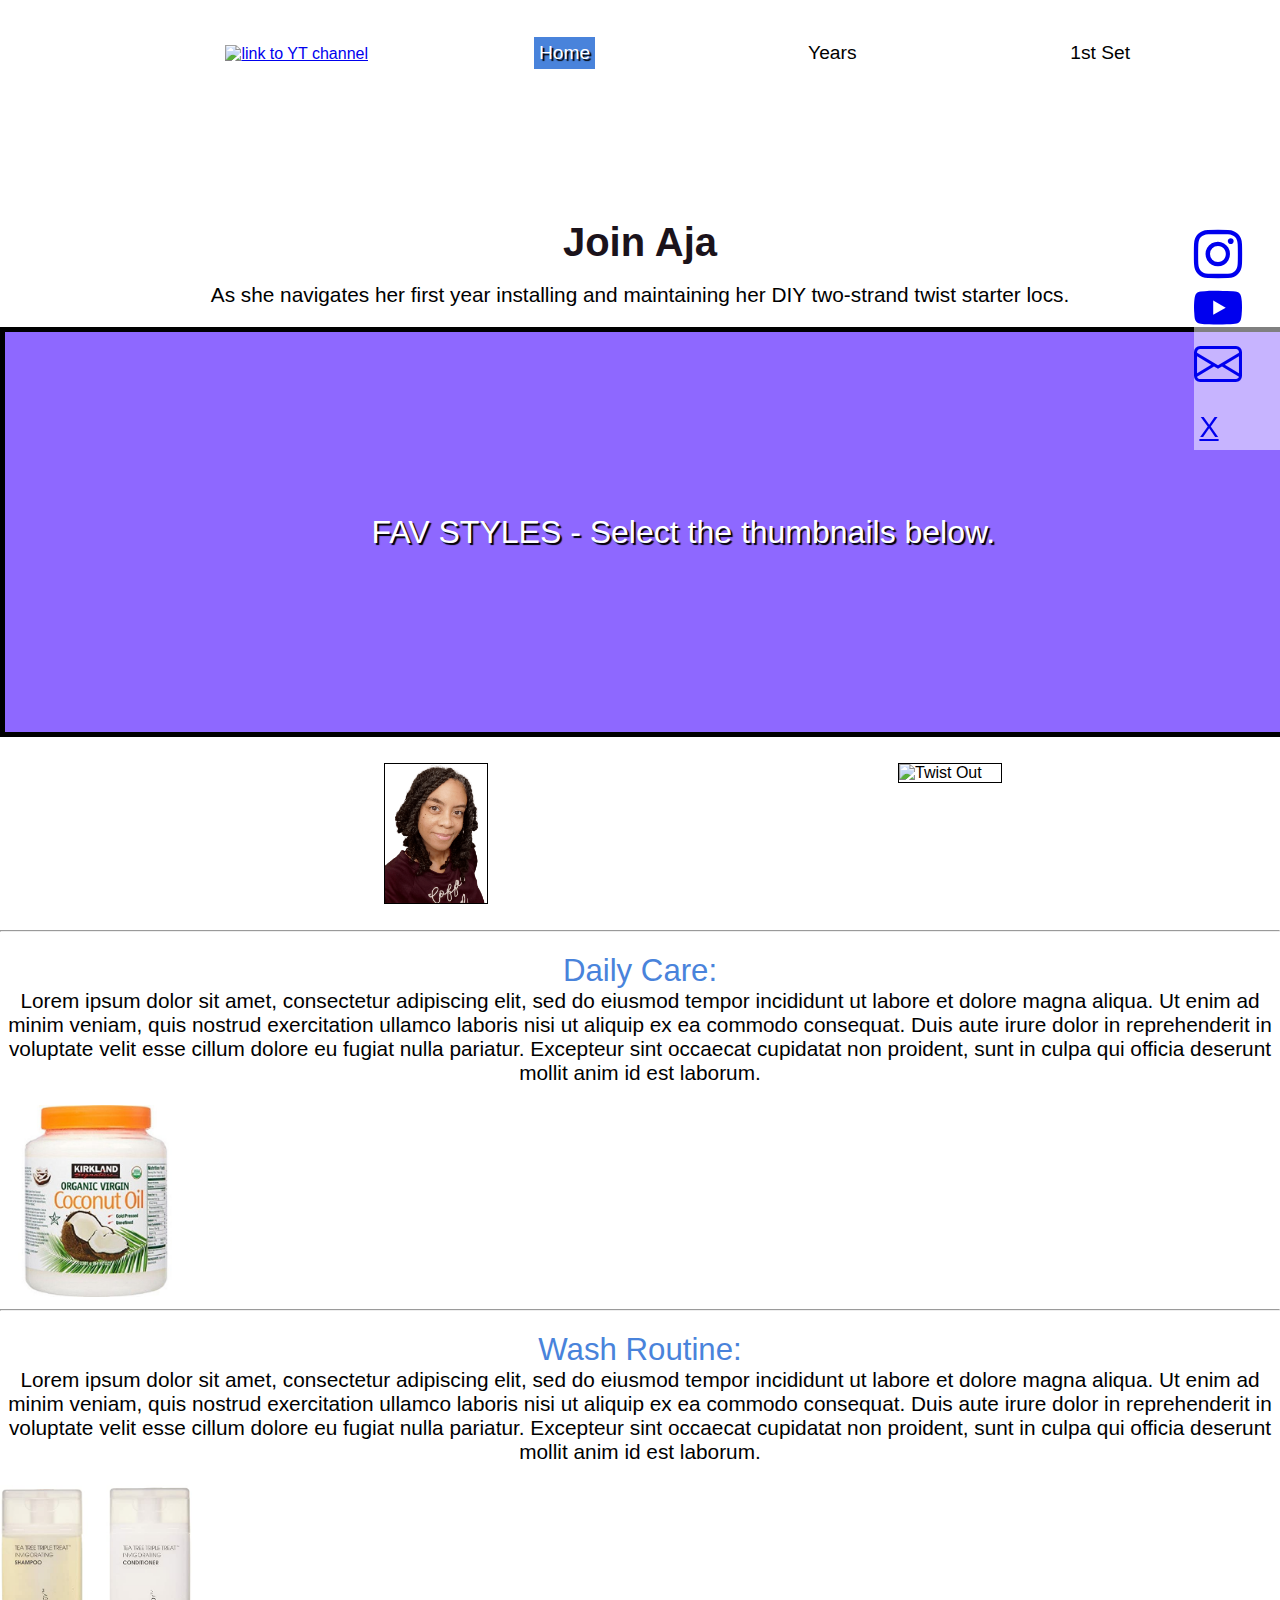
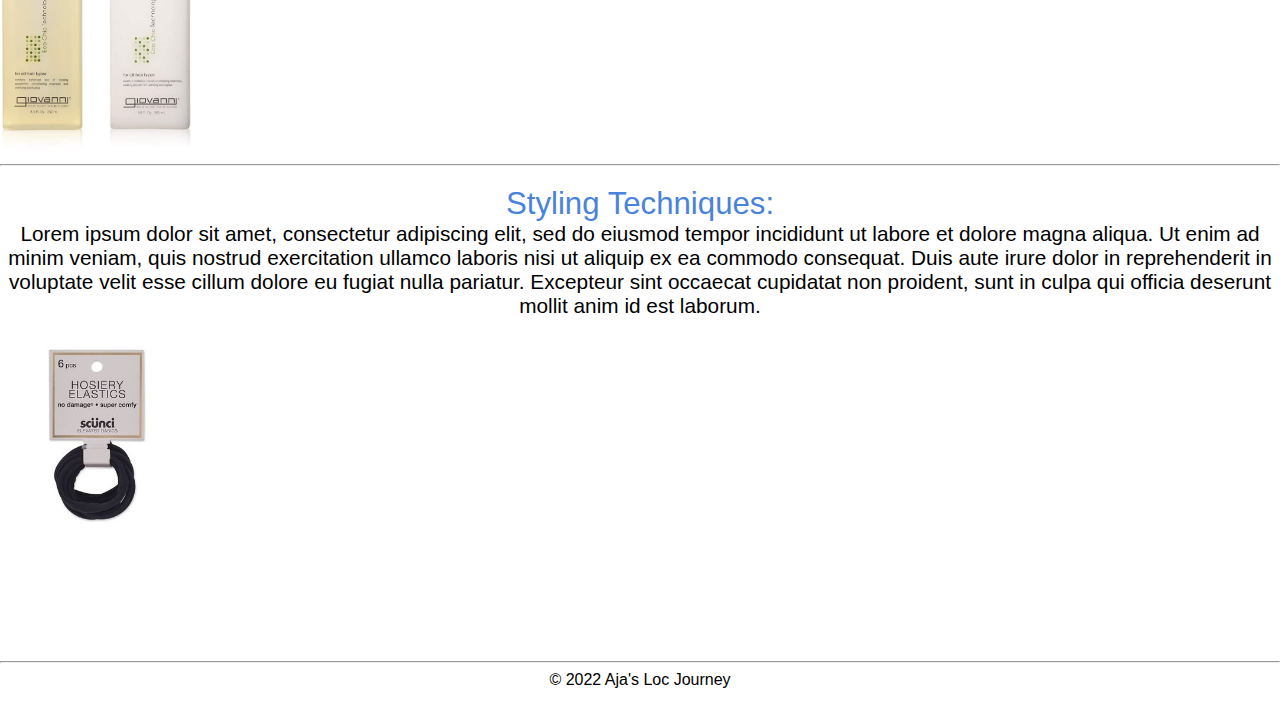
==== commit 621ec524: "made third tab shorter, text-size of nav smaller, and logo larger" ====
--- a/index.html
+++ b/index.html
@@ -5,11 +5,19 @@
         <meta charset="utf-8">
         <meta name="viewport" content="width=device-width, initial scale=1">
         <title>My test page</title>
+        
+        <!-- Latest Boostrap 5 -->
         <link href="https://cdn.jsdelivr.net/npm/bootstrap@5.1.3/dist/css/bootstrap.min.css" rel="stylesheet" integrity="sha384-1BmE4kWBq78iYhFldvKuhfTAU6auU8tT94WrHftjDbrCEXSU1oBoqyl2QvZ6jIW3" crossorigin="anonymous">
+        
         <script src="scripts/main.js"></script>
         <link href="styles/style.css" rel="stylesheet">
+        
+        <!-- Bootstrap Icons -->
         <link rel="stylesheet" href="https://cdn.jsdelivr.net/npm/bootstrap-icons@1.8.1/font/bootstrap-icons.css">
-        <link href="https://fonts.googleapis.com/css2?family=Akaya+Telivigala&display=swap" rel="stylesheet">
+        
+        <!-- Font Awesome -->
+        <link rel="stylesheet" href="https://cdnjs.cloudflare.com/ajax/libs/font-awesome/4.7.0/css/font-awesome.min.css">
+       
         <link rel="icon" type="image/png" href="images/tab-image.png"/>
     </head>
     <body id="top">
@@ -26,7 +34,7 @@
                         <li><a class="subheader" href="year-two.html">Year Two</a></li>
                         <li><a class="subheader" href="year-three.html">Year Three</a></li>
                         </ul></li>
-                    <li><a class="header" href="first-journey.html">First Loc Journey</a></li>
+                    <li><a class="header" href="first-journey.html">1st Set</a></li>
                 </ul>
             </nav>
             <br>
--- a/styles/style.css
+++ b/styles/style.css
@@ -41,32 +41,39 @@
 }
 
 nav {
-  height: 225px;
+  height: 175px;
   width: 106%;
-  /* margin: 0 auto; */
-  background-color: #8e68ff;
-  border: 5px solid black;
 }
 
 nav ul {
   list-style: none;
-  text-align: left;
+  text-align: center;
+}
+
+@media screen and (min-width: 300px) {
+  nav li {
+    width: 100%;
+    display: block;
+    margin: 0 auto;
+  }
 }
 
 nav li {
   width: 20%;
-  height: 60px;
-  line-height: 20px;
   display: inline-block;
-  float: left;
+  float: ;
   padding-top: 2%;
-  margin-left: 0%;
+  /* margin-left: 0%; */
+  margin-right: 0%;
 }
 
 .header,
 .subheader {
-  color: rgb(255, 255, 255);
-  font-size: 1.5em;
+  color: rgb(0, 0, 0);
+  font-size: 1.2em;
+  border: 1px rgb(0, 0, 0);
+  padding: 2%;
+  text-decoration: none;
 }
 
 .header:hover,
@@ -78,9 +85,11 @@
 .current {
   color: rgb(255, 255, 255);
   text-shadow: 2px 2px 1px black;
-  font-size: 1.5em;
   transition: 0.5s background-color;
   text-decoration: none;
+  background-color: rgb(73, 131, 219);
+  padding: 2%;
+  font-size: 1.2em;
 }
 
 .current:hover {
@@ -90,9 +99,8 @@
 
 @media screen and (min-width: 300px) {
   img {
-    width: 100%;
-    height: auto;
-    padding-right: 4%;
+    width: 120%;
+    height: auto;
   }
 }
 
@@ -132,7 +140,8 @@
 
 nav li li {
   font-size: 0.7rem;
-  width: 100%;
+  width: 125%;
+  margin-top: 5%;
 }
 
 nav > ul > li {
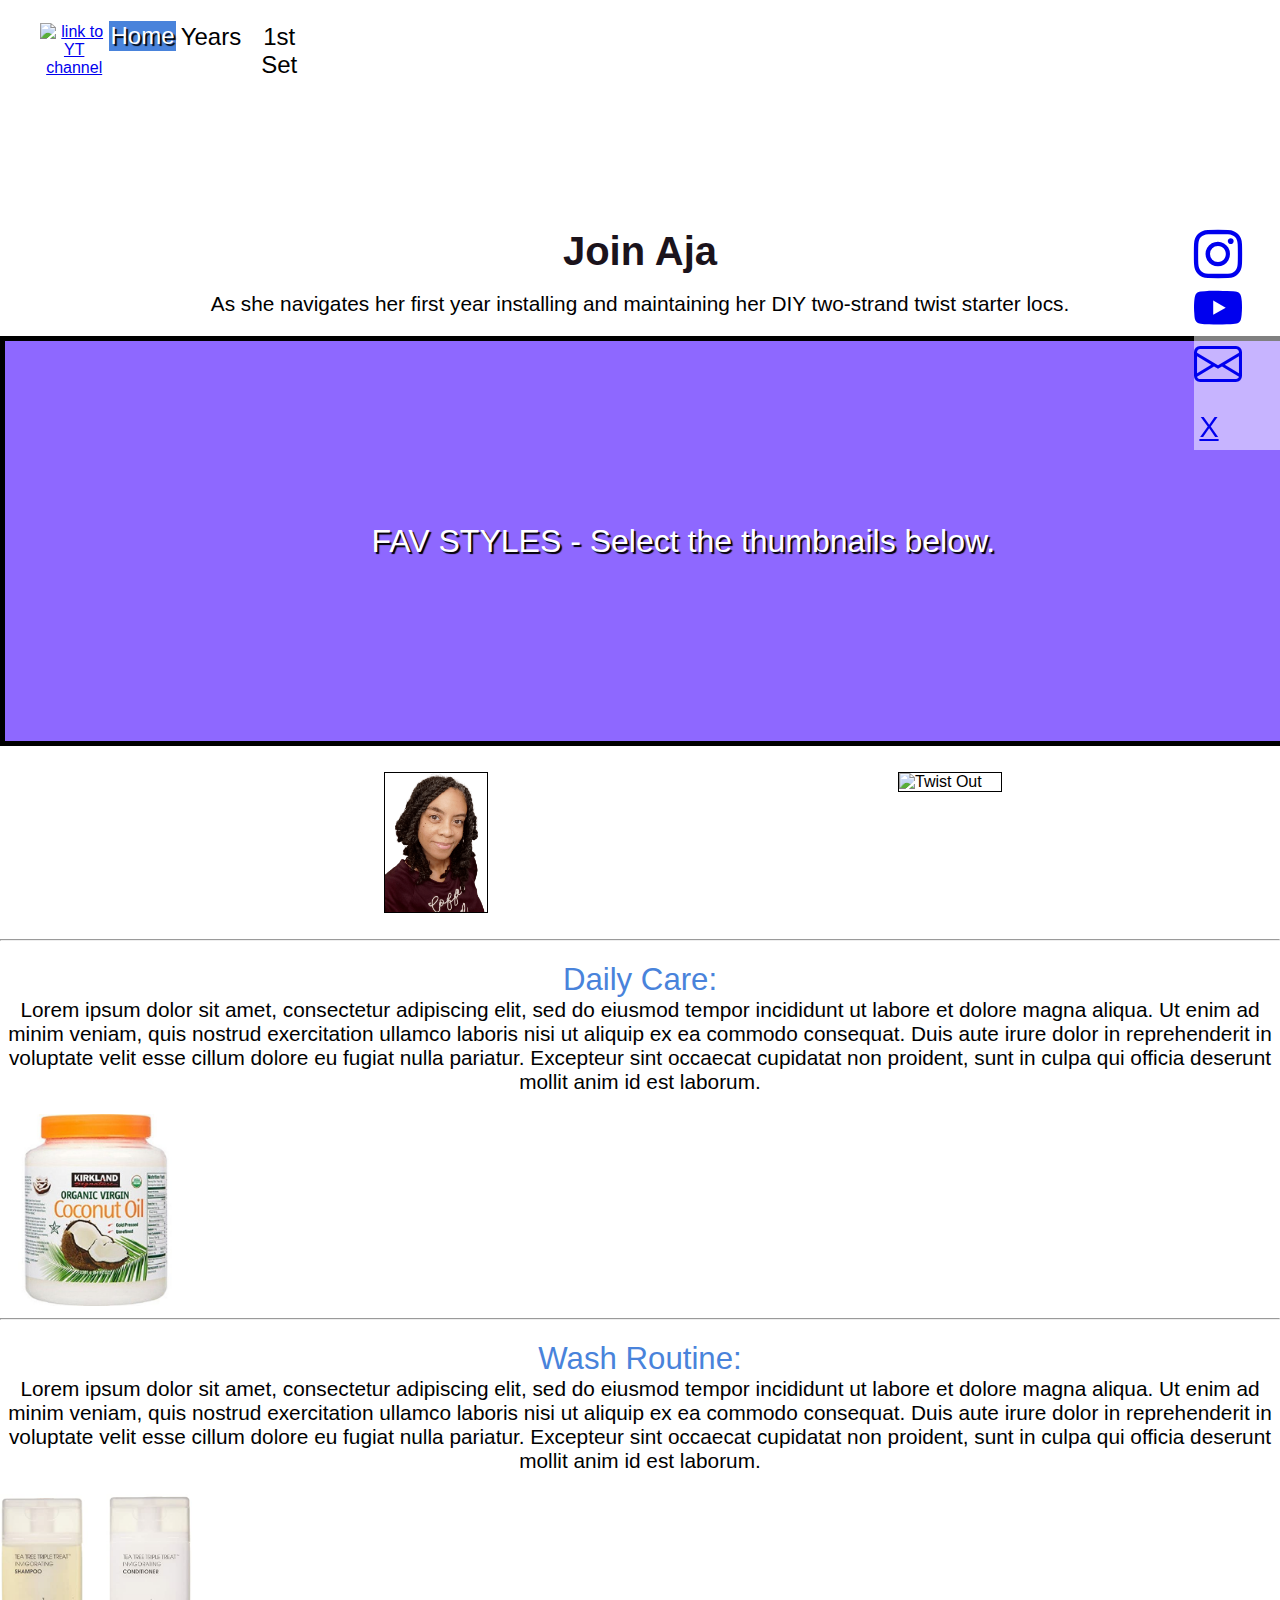
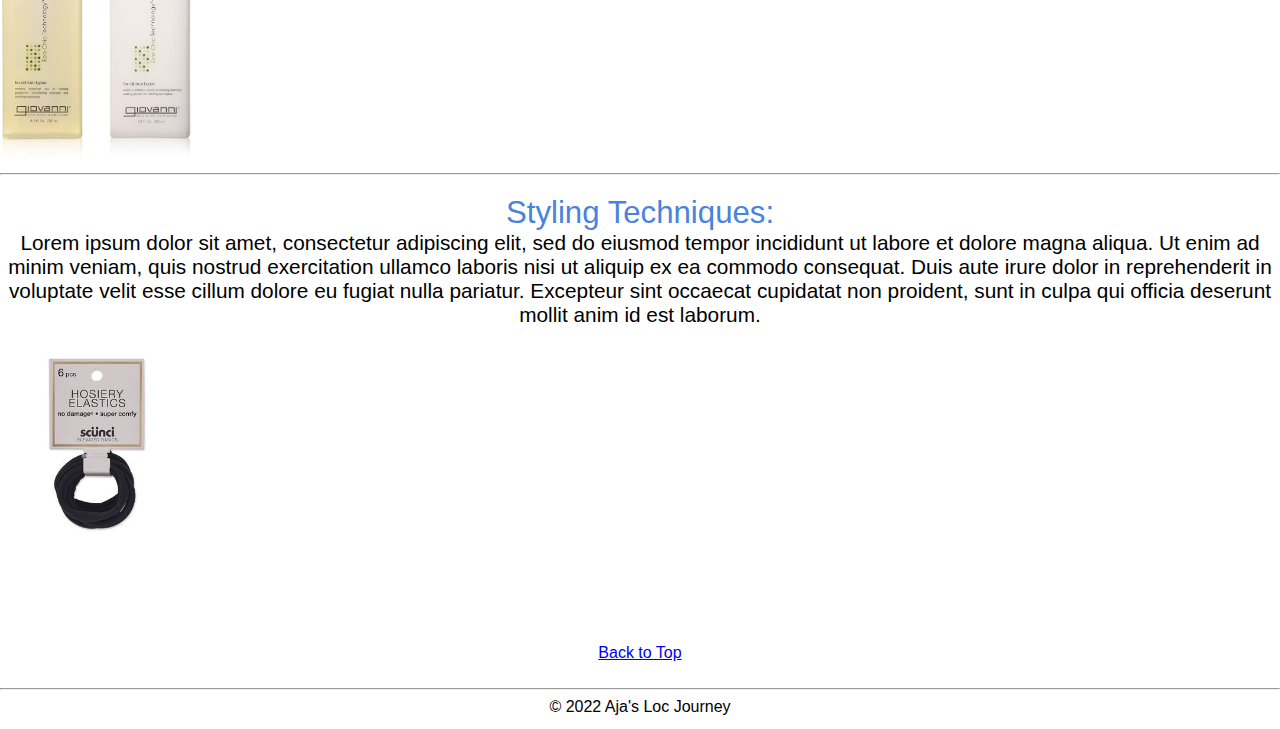
==== commit d34beb6d: "centered back to top on main page by putting it into a div" ====
--- a/index.html
+++ b/index.html
@@ -1,6 +1,6 @@
 
 <!DOCTYPE html>
-<html lang="en">
+<html lang="zxx">
     <head>
         <meta charset="utf-8">
         <meta name="viewport" content="width=device-width, initial scale=1">
@@ -45,7 +45,7 @@
         </div>
 
     <div id = "slideshow">
-        <section id = "image">FAV STYLES - Select the thumbnails below.</section>
+        <div id = "image">FAV STYLES - Select the thumbnails below.</div>
         <aside id = "thumbnails">
             <img class = "preview" alt = "Rope Twists" src = "images/test-site2.png"
                 onmouseover = "upDate(this)"
@@ -62,13 +62,13 @@
 
         <div id="connect" class="container">
             <div class="row" id="icons">
-                <a id="instagram" class="col-xs-3" href="https://www.instagram.com/ajas_loc_journey/" style=text-decoration:none target="_blank" aria-label="Instagram" alt="Instagram">
+                <a id="instagram" class="col-xs-3" href="https://www.instagram.com/ajas_loc_journey/" style=text-decoration:none target="_blank" aria-label="Instagram">
                 <i class="bi bi-instagram"></i>
                 </a>
-                <a id="youtube" class="col-xs-3" href="https://www.youtube.com/channel/UCShjObX2N9H1d6A85lodj3Q?app=desktop" style=text-decoration:none target="_blank" aria-label="YouTube" alt="YouTube">
+                <a id="youtube" class="col-xs-3" href="https://www.youtube.com/channel/UCShjObX2N9H1d6A85lodj3Q?app=desktop" style=text-decoration:none target="_blank" aria-label="YouTube">
                 <i class="bi bi-youtube"></i>    
                 </a>
-                <a id="mail" class="col-xs-3" href="mailto:ajas.loc.journey@gmail.com?subject=Reaching%20Out%20&body=How%20are%20you" style=text-decoration:none target="_blank" aria-label="Email me" alt="Email me">
+                <a id="mail" class="col-xs-3" href="mailto:ajas.loc.journey@gmail.com?subject=Reaching%20Out%20&body=How%20are%20you" style=text-decoration:none target="_blank" aria-label="Email me">
                 <i class="bi bi-envelope"></i>
                 </a>
                 <a class="col-xs-3" href="#" id="xButton" onclick="Hide(connect);">X</a>
@@ -77,7 +77,7 @@
 
     <main>
         <hr>
-        <div class="samples" class="container">
+        <div class="samples container">
         <div class="row">
             <p class="col-xs-12 col-md-8"> <span class="h2">Daily Care:</span><br>Lorem ipsum dolor sit amet, consectetur adipiscing elit, sed do eiusmod tempor incididunt ut labore et dolore magna aliqua. Ut enim ad minim veniam, quis nostrud exercitation ullamco laboris nisi ut aliquip ex ea commodo consequat. Duis aute irure dolor in reprehenderit in voluptate velit esse cillum dolore eu fugiat nulla pariatur. Excepteur sint occaecat cupidatat non proident, sunt in culpa qui officia deserunt mollit anim id est laborum.</p> 
             <img src="images/coconutoil.jpeg" class="col-xs-12 col-md-4" alt="pic of Daily Care" title="Daily Care">
@@ -96,6 +96,8 @@
         </div>
     </div>
     
+    <div id="linktop"><a href="#top">Back to Top</a></div>
+
     <script src="https://cdn.jsdelivr.net/npm/bootstrap@5.1.3/dist/js/bootstrap.bundle.min.js" integrity="sha384-ka7Sk0Gln4gmtz2MlQnikT1wXgYsOg+OMhuP+IlRH9sENBO0LRn5q+8nbTov4+1p" crossorigin="anonymous"></script>
 </main>
     <br>
--- a/styles/style.css
+++ b/styles/style.css
@@ -14,6 +14,7 @@
 p {
   font-size: 1.3em;
   text-align: left;
+  width: 100%;
 }
 
 h1 {
@@ -41,8 +42,9 @@
 }
 
 nav {
-  height: 175px;
+  height: 200px;
   width: 106%;
+  display: flex;
 }
 
 nav ul {
@@ -50,30 +52,37 @@
   text-align: center;
 }
 
-@media screen and (min-width: 300px) {
+/* @media screen and (min-width: 300px) {
   nav li {
     width: 100%;
     display: block;
     margin: 0 auto;
   }
-}
+} */
 
 nav li {
   width: 20%;
-  display: inline-block;
-  float: ;
+  /* display: inline-block; */
+  float: left;
   padding-top: 2%;
   /* margin-left: 0%; */
-  margin-right: 0%;
+  /* margin-right: 0%; */
 }
 
 .header,
 .subheader {
   color: rgb(0, 0, 0);
-  font-size: 1.2em;
+  font-size: 1.3em;
   border: 1px rgb(0, 0, 0);
-  padding: 2%;
+  /* padding: 2%; */
   text-decoration: none;
+}
+
+@media screen and (min-width: 900px) {
+  .header,
+  .subheader {
+    font-size: 1.5em;
+  }
 }
 
 .header:hover,
@@ -89,7 +98,13 @@
   text-decoration: none;
   background-color: rgb(73, 131, 219);
   padding: 2%;
-  font-size: 1.2em;
+  font-size: 1.3em;
+}
+
+@media screen and (min-width: 900px) {
+  .current {
+    font-size: 1.5em;
+  }
 }
 
 .current:hover {
@@ -140,7 +155,7 @@
 
 nav li li {
   font-size: 0.7rem;
-  width: 125%;
+  width: 150%;
   margin-top: 5%;
 }
 
@@ -319,3 +334,7 @@
 .preview:hover {
   transform: rotate(2deg);
 }
+
+#linktop {
+  text-align: center;
+}
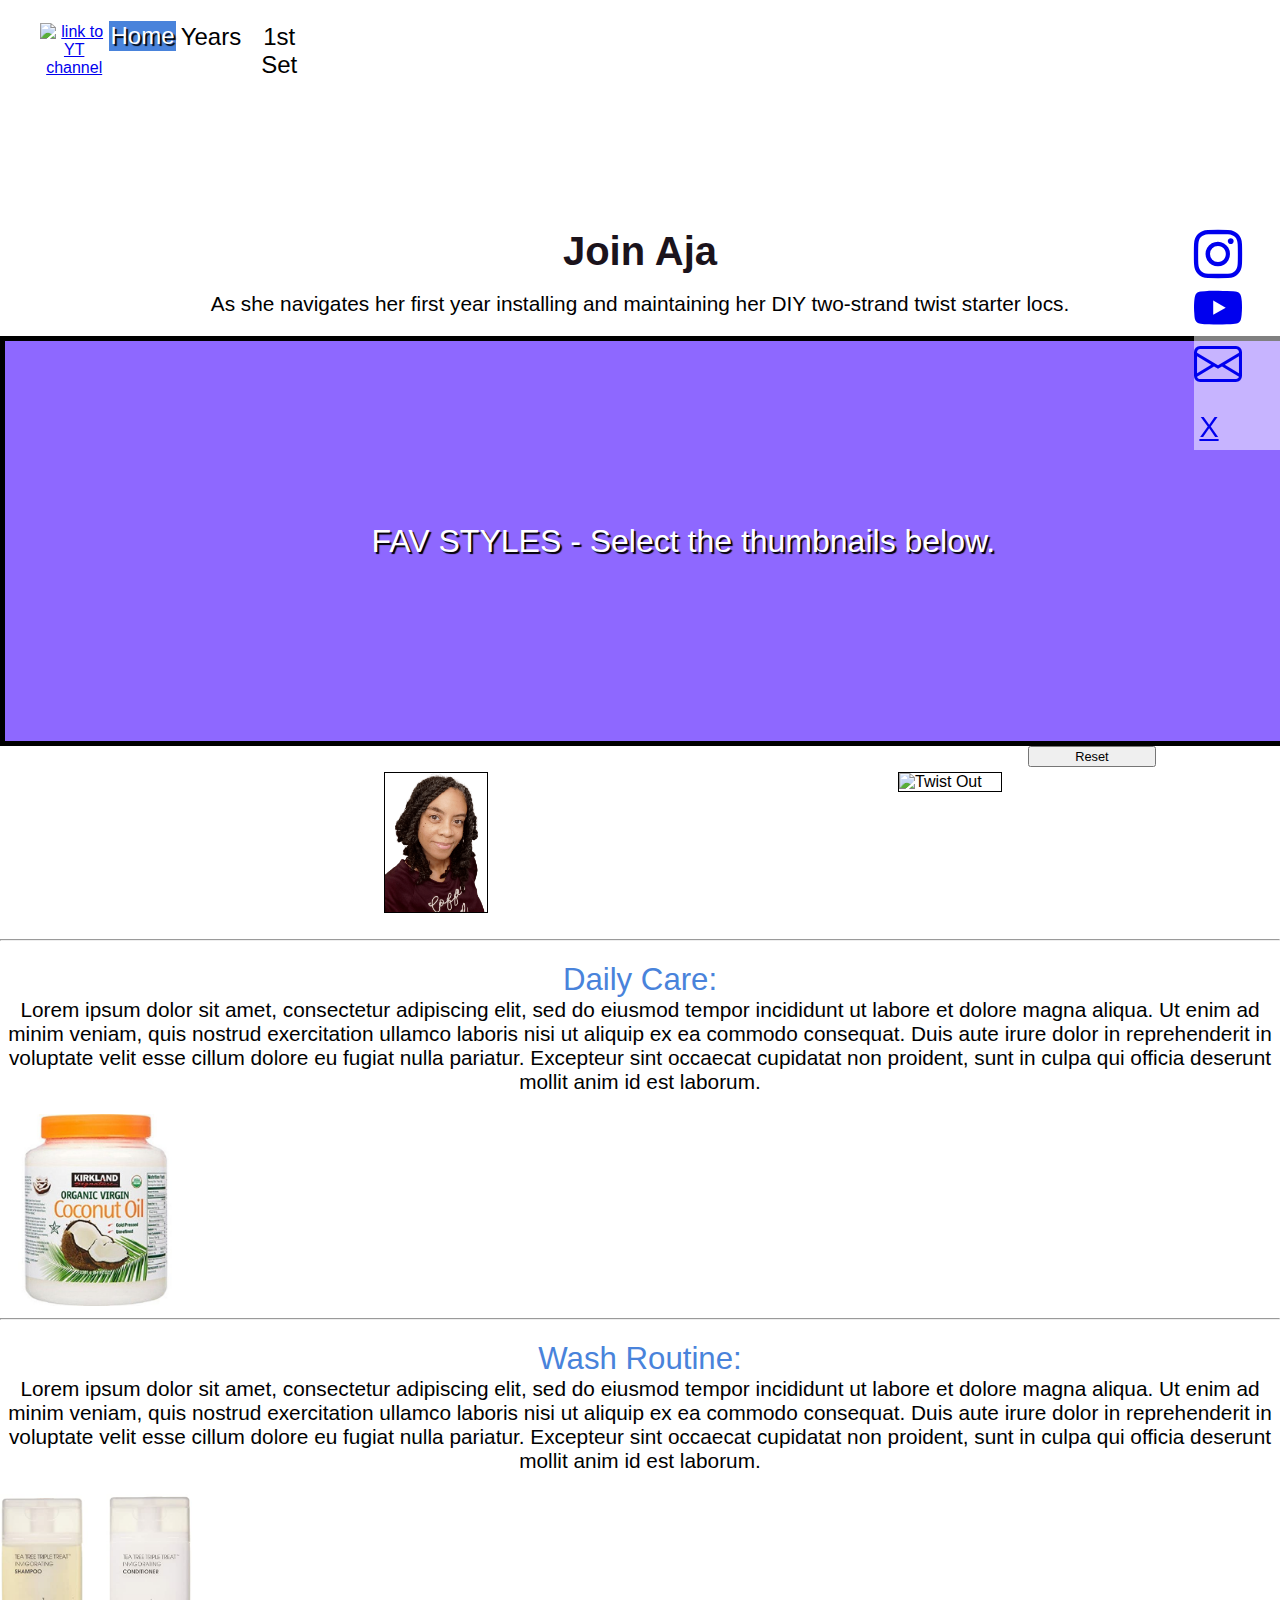
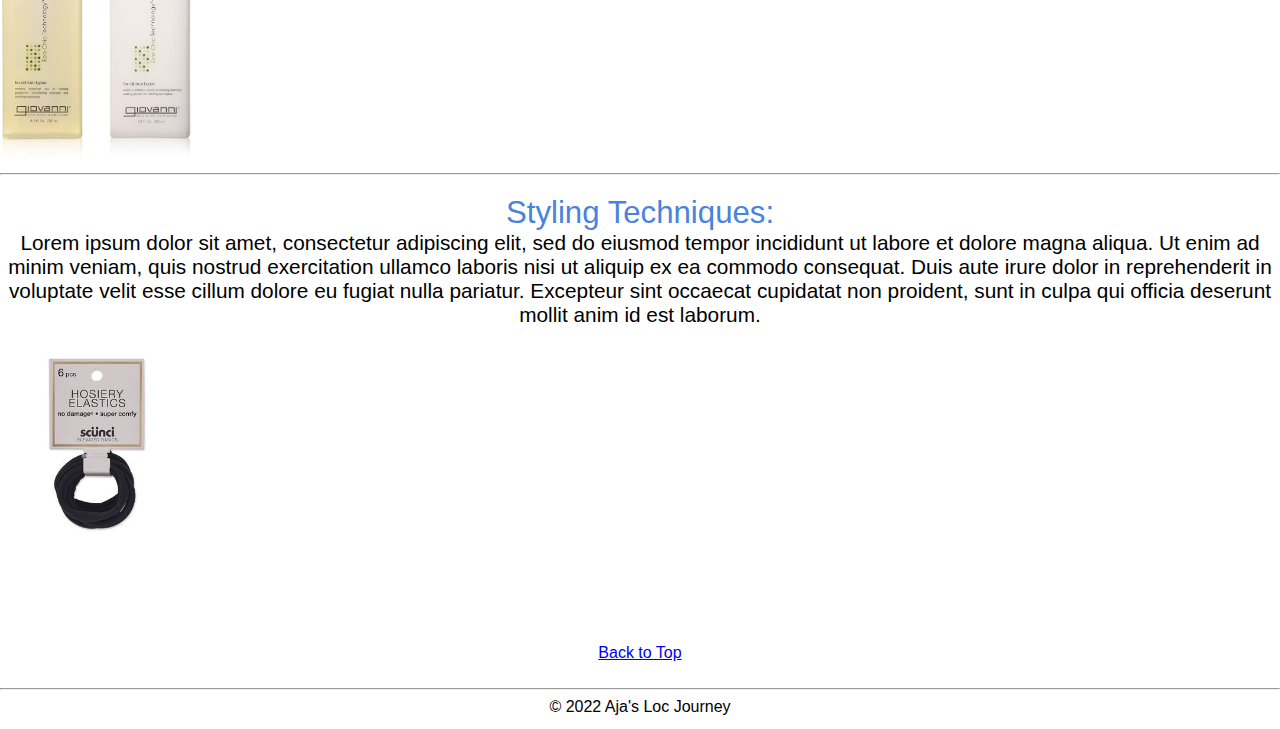
==== commit 5ebf3d21: "added a reset button to #image rather than mouse out and onblur" ====
--- a/index.html
+++ b/index.html
@@ -48,15 +48,12 @@
         <div id = "image">FAV STYLES - Select the thumbnails below.</div>
         <aside id = "thumbnails">
             <img class = "preview" alt = "Rope Twists" src = "images/test-site2.png"
-                onmouseover = "upDate(this)"
-                onfocus = "upDate(this)"
-                onmouseout = "unDo()"
-                onblur = "unDo()">
+                onclick = "upDate(this)"
+                onfocus = "upDate(this)">
+            <button onclick="unDo()">Reset</button>
             <img class = "preview" alt = "Twist Out" src = "images/twist-out.png"
-            onmouseover = "upDate(this)"
-            onfocus = "upDate(this)"
-            onmouseout = "unDo()"
-            onblur = "unDo()">
+            onclick = "upDate(this)"
+            onfocus = "upDate(this)">   
         </aside>
     </div>
 
--- a/styles/style.css
+++ b/styles/style.css
@@ -338,3 +338,8 @@
 #linktop {
   text-align: center;
 }
+
+button {
+  width: 10%;
+  font-size: 0.8em;
+}
